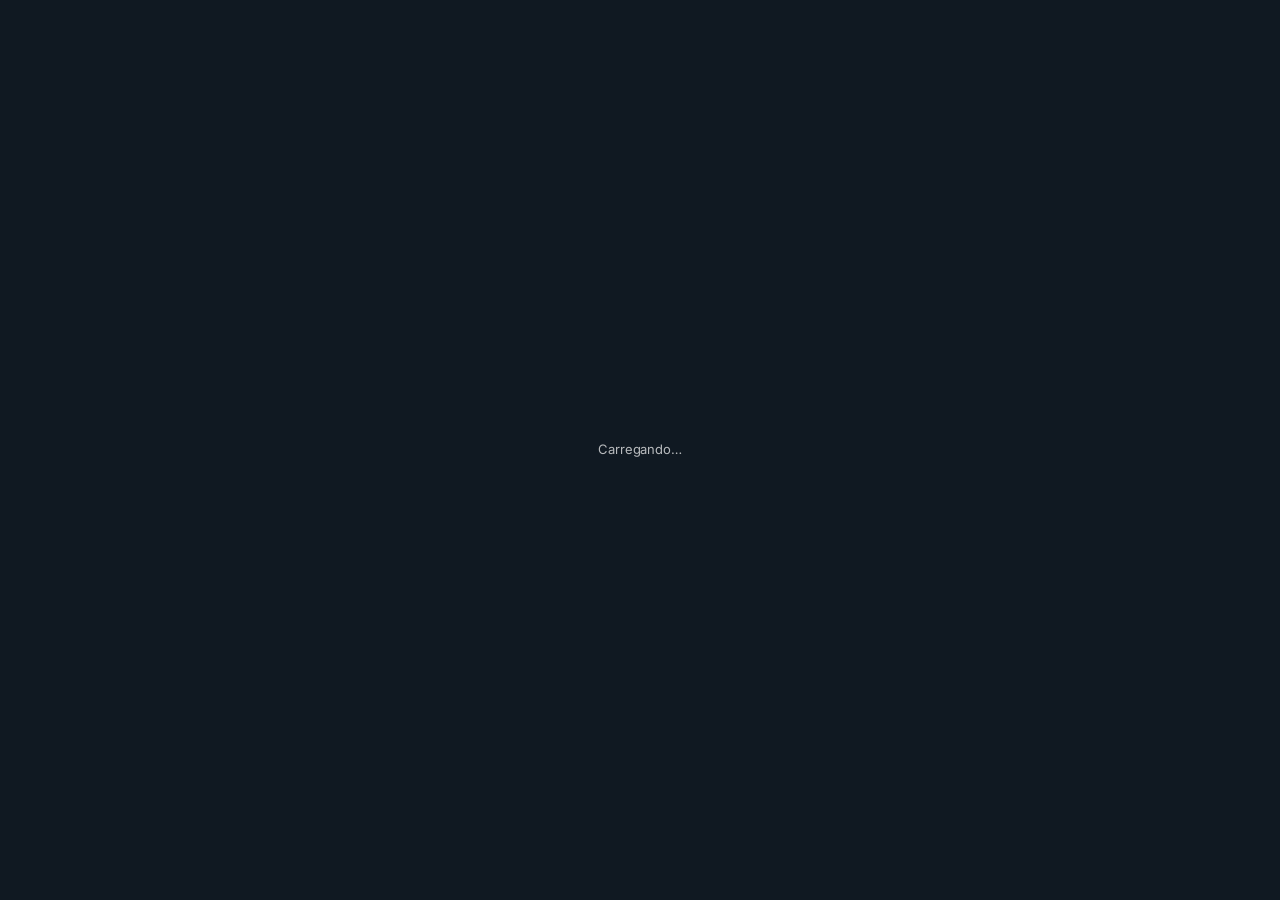
==== administrador.html @ deba1062 "Add files via upload" ====
<!DOCTYPE html>
<html lang="pt-BR">
<head>
<meta charset="UTF-8" />
<meta name="viewport" content="width=device-width, initial-scale=1" />
<title>FrotaCTRL — Master</title>
<link rel="stylesheet" href="style.css" />
<link rel="preconnect" href="https://fonts.googleapis.com">
<link href="https://fonts.googleapis.com/css2?family=Oswald:wght@500;600;700&family=Inter:wght@400;500;600;700&family=Roboto+Mono:wght@500;700&display=swap" rel="stylesheet">
</head>
<body>
<div id="loading" class="loading-screen">Carregando…</div>

<div class="shell" id="shell" style="display:none;">
  <div class="topbar">
    <div class="topbar__brand"><div class="topbar__logo">F</div><div class="topbar__title">FrotaCTRL</div></div>
    <div class="topbar__user" id="user-avatar">--</div>
  </div>

  <div class="page">
    <div class="page-header">
      <h1>Painel Master</h1>
      <p>Conta oculta com acesso irrestrito a qualquer painel da plataforma.</p>
    </div>
    <div class="callout">Esta é a conta master da plataforma (oculta da lista de usuários). Use os atalhos abaixo ou digite a URL diretamente. Em qualquer painel, o item <strong>"Painel Master"</strong> no menu lateral traz você de volta aqui.</div>

    <div class="section-title"><span>Acesso a todos os painéis</span></div>
    <div class="card-list">
      <a class="ticket-card launcher-card" href="gestao-frota.html">
        <div class="icon-tile icon-tile--amber"><svg width="22" height="22" viewBox="0 0 24 24" fill="none" stroke="currentColor" stroke-width="1.8" stroke-linecap="round" stroke-linejoin="round"><rect x="1" y="7" width="13" height="10" rx="1"/><path d="M14 10h4l3 3v4h-7z"/><circle cx="6" cy="19" r="2"/><circle cx="17" cy="19" r="2"/></svg></div>
        <div class="ticket-card__title">Gestão de Frota</div>
        <div class="launcher-card__desc">Fila, equipamentos, chamados, plantas/setores, parâmetros e usuários</div>
      </a>
      <a class="ticket-card launcher-card" href="solicitante.html">
        <div class="icon-tile icon-tile--blue"><svg width="22" height="22" viewBox="0 0 24 24" fill="none" stroke="currentColor" stroke-width="1.8" stroke-linecap="round" stroke-linejoin="round"><path d="M9 3h6a1 1 0 011 1v1H8V4a1 1 0 011-1z"/><rect x="5" y="5" width="14" height="16" rx="2"/><path d="M9 11h6M9 15h6"/></svg></div>
        <div class="ticket-card__title">Solicitante</div>
        <div class="launcher-card__desc">Abertura e acompanhamento de chamados</div>
      </a>
      <a class="ticket-card launcher-card" href="fornecedor.html">
        <div class="icon-tile icon-tile--green"><svg width="22" height="22" viewBox="0 0 24 24" fill="none" stroke="currentColor" stroke-width="1.8" stroke-linecap="round" stroke-linejoin="round"><path d="M14.5 6.5a4 4 0 10-5.4 5.4L4 17v3h3l5.1-5.1a4 4 0 002.4-8.4z"/></svg></div>
        <div class="ticket-card__title">Fornecedor</div>
        <div class="launcher-card__desc">Atendimento, diagnóstico, execução e faturamento</div>
      </a>
      <a class="ticket-card launcher-card" href="manutencao.html">
        <div class="icon-tile icon-tile--muted"><svg width="22" height="22" viewBox="0 0 24 24" fill="none" stroke="currentColor" stroke-width="1.8" stroke-linecap="round" stroke-linejoin="round"><circle cx="11" cy="11" r="7"/><path d="M21 21l-4.3-4.3"/></svg></div>
        <div class="ticket-card__title">Manutenção Magius</div>
        <div class="launcher-card__desc">Validação de mau uso</div>
      </a>
      <a class="ticket-card launcher-card" href="aprovador.html">
        <div class="icon-tile icon-tile--red"><svg width="22" height="22" viewBox="0 0 24 24" fill="none" stroke="currentColor" stroke-width="1.8" stroke-linecap="round" stroke-linejoin="round"><circle cx="12" cy="12" r="9"/><path d="M8 12.5l2.5 2.5L16 9"/></svg></div>
        <div class="ticket-card__title">Aprovador</div>
        <div class="launcher-card__desc">Aprovação financeira dos casos de mau uso</div>
      </a>
      <a class="ticket-card launcher-card" href="dashboard.html">
        <div class="icon-tile icon-tile--amber"><svg width="22" height="22" viewBox="0 0 24 24" fill="none" stroke="currentColor" stroke-width="1.8" stroke-linecap="round" stroke-linejoin="round"><path d="M4 20V10M11 20V4M18 20v-7"/><path d="M2 20h20"/></svg></div>
        <div class="ticket-card__title">Indicadores</div>
        <div class="launcher-card__desc">Dashboards operacional, mau uso, financeiro e recorrência</div>
      </a>
    </div>

    <div class="section-title"><span>Ferramentas</span></div>
    <div class="card-list">
      <a class="ticket-card launcher-card" href="diagnostico.html">
        <div class="icon-tile icon-tile--muted"><svg width="22" height="22" viewBox="0 0 24 24" fill="none" stroke="currentColor" stroke-width="1.8" stroke-linecap="round" stroke-linejoin="round"><path d="M12 3l7 3v6c0 4.5-3 7.5-7 9-4-1.5-7-4.5-7-9V6z"/><path d="M9 12l2 2 4-4.5"/></svg></div>
        <div class="ticket-card__title">Diagnóstico de conexão</div>
        <div class="launcher-card__desc">Testa Firestore, Storage e anexos, mostrando o erro exato de cada um</div>
      </a>
    </div>

    <div class="section-title"><span>Minha conta</span></div>
    <div class="stat-card" style="margin-bottom:16px;">
      <div class="kv-row"><span class="kv-row__k">Nome</span><span id="perfil-nome"></span></div>
      <div class="kv-row"><span class="kv-row__k">E-mail</span><span id="perfil-email"></span></div>
    </div>
    <button class="btn btn--danger" onclick="logout()">Sair</button>
  </div>
</div>

<script src="https://www.gstatic.com/firebasejs/12.4.0/firebase-app-compat.js"></script>
<script src="https://www.gstatic.com/firebasejs/12.4.0/firebase-auth-compat.js"></script>
<script src="https://www.gstatic.com/firebasejs/12.4.0/firebase-firestore-compat.js"></script>
<script src="https://www.gstatic.com/firebasejs/12.4.0/firebase-storage-compat.js"></script>
<script src="firebase-config.js"></script>
<script src="app.js"></script>
<script src="administrador.js"></script>
</body>
</html>
---- style.css ----
/* ============================================================
   FrotaCTRL — estilos globais (identidade "pátio logístico")
   Paleta clara de operação industrial + menu lateral escuro estilo
   ERP, adaptada do guia de estilo de referência do projeto. Os
   NOMES de classe usados pelo HTML/JS não mudaram — só a pele
   visual. Mantém acento âmbar como cor de ação primária.
   ============================================================ */

:root {
  /* Paleta */
  --dark: #101922;          /* grafite cais — topbar / menu lateral */
  --dark-2: #19232e;
  --bg: #EEF0F1;             /* cinza concreto — fundo de página */
  --surface: #ffffff;        /* cartões */
  --surface-2: #F4F5F6;      /* campos de formulário, trilhos, linhas hover */
  --border: #DBE1E4;
  --border-light: #C9D0D4;

  --accent: #E8A33D;          /* âmbar de sinalização — ação primária */
  --accent-dark: #C6821F;
  --accent-ink: #2B1C04;
  --accent-tint: #FDF1DE;
  --accent-tint-ink: #A5680B;

  --blue: #2C6E8E;             /* aço contêiner — informativo */
  --blue-tint: #EAF2FB;
  --green: #2F9E64;            /* liberado / aprovado */
  --green-tint: #E4F5EC;
  --red: #D64545;              /* interdição / bloqueado */
  --red-tint: #FBE9E9;
  --muted: #7A8790;
  --muted-tint: #F0F1F2;

  --text: #1A2229;
  --text-dim: #5B6670;

  --radius: 12px;
  --radius-sm: 8px;

  --sombra-sm: 0 1px 3px rgba(16, 25, 34, 0.08);
  --sombra: 0 2px 10px rgba(16, 25, 34, 0.08);
  --sombra-md: 0 8px 24px rgba(16, 25, 34, 0.14);
  --sombra-lg: 0 16px 40px rgba(16, 25, 34, 0.22);
  --transicao: 150ms cubic-bezier(.4, 0, .2, 1);

  --font-display: "Oswald", "Arial Narrow", sans-serif;
  --font-body: "Inter", system-ui, -apple-system, sans-serif;
  --font-mono: "Roboto Mono", ui-monospace, monospace;
}

* { box-sizing: border-box; }

html, body {
  margin: 0;
  padding: 0;
  background: var(--bg);
  color: var(--text);
  font-family: var(--font-body);
  -webkit-tap-highlight-color: transparent;
  -webkit-font-smoothing: antialiased;
}

body {
  min-height: 100vh;
}
body.has-nav {
  padding-bottom: 78px; /* espaço pro menu — só em páginas que o exibem */
}

.shell {
  max-width: 480px;
  margin: 0 auto;
  min-height: 100vh;
  background: var(--bg);
  position: relative;
}

a { color: inherit; }

h1, h2, h3 {
  font-family: var(--font-display);
  text-transform: uppercase;
  letter-spacing: 0.03em;
  margin: 0;
  font-weight: 600;
}

::selection { background: var(--accent); color: var(--accent-ink); }

button, input, select, textarea {
  font-family: inherit;
  font-size: 15px;
}

button {
  cursor: pointer;
  border: none;
  border-radius: var(--radius-sm);
  transition: background var(--transicao), transform 80ms ease, box-shadow var(--transicao), opacity var(--transicao);
}
button:active { transform: scale(0.97); }
button:disabled { opacity: 0.5; cursor: not-allowed; }

.btn {
  display: inline-flex;
  align-items: center;
  justify-content: center;
  gap: 6px;
  padding: 12px 18px;
  font-weight: 600;
  font-size: 14px;
  width: 100%;
}
.btn--primary { background: var(--accent); color: var(--accent-ink); box-shadow: var(--sombra-sm); }
.btn--primary:hover:not(:disabled) { background: var(--accent-dark); box-shadow: var(--sombra); transform: translateY(-1px); }
.btn--secondary { background: var(--surface); color: var(--text); border: 1px solid var(--border-light); box-shadow: var(--sombra-sm); }
.btn--secondary:hover:not(:disabled) { background: var(--surface-2); border-color: var(--muted); }
.btn--danger { background: var(--red-tint); color: var(--red); border: 1px solid #f3c9c9; }
.btn--danger:hover:not(:disabled) { background: #f8dcdc; }
.btn--ghost { background: var(--surface-2); color: var(--accent-dark); border: 1px solid var(--border); }
.btn--ghost:hover:not(:disabled) { background: var(--accent-tint); border-color: var(--accent); }
.btn--sm { padding: 8px 12px; font-size: 13px; width: auto; }

input, select, textarea {
  width: 100%;
  background: var(--surface);
  border: 1px solid var(--border);
  color: var(--text);
  border-radius: var(--radius-sm);
  padding: 11px 12px;
}
input:focus, select:focus, textarea:focus {
  outline: none;
  border-color: var(--accent);
  box-shadow: 0 0 0 3px rgba(232, 163, 61, 0.22);
}
label {
  display: block;
  font-size: 12px;
  text-transform: uppercase;
  letter-spacing: 0.04em;
  color: var(--text-dim);
  margin: 14px 0 6px;
  font-weight: 600;
}
.field:first-child label { margin-top: 0; }
.grid-2 { display: grid; grid-template-columns: 1fr 1fr; gap: 0 10px; align-items: start; margin-top: 14px; }
.grid-2:first-child { margin-top: 0; }
.grid-2 > .field { display: flex; flex-direction: column; }
.grid-2 > .field label {
  min-height: 2.6em;
  margin-top: 0; /* as DUAS colunas partem da mesma altura — o espaço entre */
  display: flex;  /* linhas vem do margin-top do .grid-2 acima, não do label */
  align-items: flex-end;
}

/* ---------- Top bar (sempre escura, mesmo com conteúdo claro) ---------- */
.topbar {
  position: sticky;
  top: 0;
  z-index: 10;
  display: flex;
  align-items: center;
  justify-content: space-between;
  padding: 16px 18px;
  background: var(--dark);
  border-bottom: 3px solid var(--accent);
}
.topbar__brand {
  display: flex;
  align-items: center;
  gap: 9px;
}
.topbar__logo {
  width: 30px; height: 30px;
  background: var(--accent);
  border-radius: 6px;
  display: flex; align-items: center; justify-content: center;
  color: var(--accent-ink);
  font-family: var(--font-display);
  font-weight: 700;
  font-size: 15px;
}
.topbar__title { font-size: 16px; letter-spacing: 0.04em; color: #fff; }
.topbar__user {
  width: 34px; height: 34px;
  border-radius: 50%;
  background: rgba(255,255,255,0.1);
  border: 1px solid rgba(255,255,255,0.25);
  display: flex; align-items: center; justify-content: center;
  font-size: 12px; font-weight: 700;
  color: #fff;
}
.topbar__meta { display: none; }
.sidebar-brand { display: none; }
.topbar__meta-nome { font-size: 13px; font-weight: 600; color: #fff; }
.topbar__meta-perfil { font-size: 11.5px; color: rgba(255,255,255,0.6); }

/* ---------- Menu (barra inferior no mobile, coluna lateral no desktop) ---------- */
.bottomnav {
  position: fixed;
  bottom: 0; left: 0; right: 0;
  z-index: 20;
  max-width: 480px;
  margin: 0 auto;
  display: flex;
  background: var(--dark);
  border-top: 1px solid rgba(255,255,255,0.08);
  padding: 8px 6px calc(8px + env(safe-area-inset-bottom));
}
.navitem {
  flex: 1;
  display: flex; flex-direction: column; align-items: center; gap: 3px;
  background: transparent;
  color: rgba(255,255,255,0.6);
  padding: 6px 4px;
  font-size: 11px;
  font-weight: 600;
  text-transform: uppercase;
  letter-spacing: 0.03em;
  border-radius: var(--radius-sm);
}
.navitem svg { width: 20px; height: 20px; }
.navitem:hover { color: #fff; background: rgba(255,255,255,0.06); }
.navitem.active { color: #fff; background: rgba(255,255,255,0.1); }

/* ---------- Layout helpers ---------- */
.page { padding: 16px; }
.section-title {
  font-size: 12.5px;
  color: var(--text-dim);
  margin: 26px 0 12px;
  padding-bottom: 8px;
  border-bottom: 1px solid var(--border);
  display: flex;
  align-items: center;
  justify-content: space-between;
  font-weight: 700;
  text-transform: uppercase;
  letter-spacing: 0.05em;
}
.section-title span:first-child {
  display: flex;
  align-items: center;
  gap: 8px;
}
.section-title span:first-child::before {
  content: "";
  width: 3px;
  height: 13px;
  background: var(--accent);
  border-radius: 2px;
  display: inline-block;
}
.section-title:first-child { margin-top: 4px; }

/* ---------- Cards de resumo (dashboard) ---------- */
.stats-grid {
  display: grid;
  grid-template-columns: 1fr 1fr;
  gap: 10px;
}
.stat-card {
  background: var(--surface);
  border: 1px solid var(--border);
  border-radius: var(--radius);
  box-shadow: var(--sombra-sm);
  padding: 14px;
}
.stat-card__value {
  font-family: var(--font-mono);
  font-size: 21px;
  font-weight: 700;
  color: var(--accent-dark);
}
.stat-card__label {
  font-size: 11px;
  color: var(--text-dim);
  text-transform: uppercase;
  letter-spacing: 0.03em;
  margin-top: 4px;
  font-weight: 600;
}

/* ---------- Placa de identificação da máquina ---------- */
.machine-plate {
  background: var(--surface);
  border: 1px solid var(--border);
  border-radius: var(--radius);
  box-shadow: var(--sombra-sm);
  padding: 14px 14px 12px;
  margin-bottom: 12px;
  position: relative;
  overflow: hidden;
}
.machine-plate::before {
  content: "";
  position: absolute;
  left: 0; top: 0; bottom: 0;
  width: 4px;
  background: var(--accent);
}
.machine-plate__head {
  display: flex;
  justify-content: space-between;
  align-items: flex-start;
  gap: 8px;
}
.machine-plate__id {
  font-family: var(--font-mono);
  font-size: 11px;
  color: var(--text-dim);
  letter-spacing: 0.05em;
}
.machine-plate__model {
  font-family: var(--font-display);
  font-size: 17px;
  text-transform: uppercase;
  margin-top: 2px;
  color: var(--text);
}
/* Mostrador estilo LCD — mantido escuro de propósito mesmo no tema claro,
   como um visor digital físico embutido no cartão */
.hourmeter {
  background: #0c1912;
  border: 1px solid #1e3a28;
  border-radius: var(--radius-sm);
  padding: 6px 10px;
  text-align: right;
  min-width: 92px;
}
.hourmeter__value {
  font-family: var(--font-mono);
  font-weight: 700;
  font-size: 17px;
  color: #7cffb2;
  text-shadow: 0 0 8px rgba(124,255,178,0.35);
}
.hourmeter__label {
  font-size: 9px;
  color: #4f8f68;
  text-transform: uppercase;
  letter-spacing: 0.06em;
}
.machine-plate__footer {
  display: flex;
  justify-content: space-between;
  align-items: center;
  margin-top: 12px;
}

/* ---------- Badges de status (fundo suave + texto saturado, como
   sinalização de doca — pendente/aprovado/recusado) ---------- */
.badge {
  display: inline-flex;
  align-items: center;
  gap: 5px;
  font-family: var(--font-mono);
  font-size: 11px;
  font-weight: 700;
  text-transform: uppercase;
  letter-spacing: 0.03em;
  padding: 4px 9px 4px 8px;
  border-radius: 4px;
  border-left: 3px solid currentColor;
}
.badge--amber { background: var(--accent-tint); color: var(--accent-tint-ink); }
.badge--blue { background: var(--blue-tint); color: var(--blue); }
.badge--green { background: var(--green-tint); color: var(--green); }
.badge--red { background: var(--red-tint); color: var(--red); }
.badge--muted { background: var(--muted-tint); color: var(--text-dim); }

.chip {
  display: inline-block;
  font-size: 10.5px;
  font-weight: 700;
  padding: 3px 7px;
  border-radius: 5px;
  text-transform: uppercase;
  letter-spacing: 0.03em;
}
.chip--P1 { background: var(--red-tint); color: var(--red); }
.chip--P2 { background: var(--accent-tint); color: var(--accent-tint-ink); }
.chip--P3 { background: var(--muted-tint); color: var(--text-dim); }

/* ---------- Cards de chamado ---------- */
.ticket-card {
  background: var(--surface);
  border: 1px solid var(--border);
  border-radius: var(--radius);
  box-shadow: var(--sombra-sm);
  padding: 14px;
  margin-bottom: 10px;
  display: block;
  text-decoration: none;
  color: var(--text);
  transition: box-shadow var(--transicao), transform var(--transicao), border-color var(--transicao);
}
a.ticket-card { position: relative; padding-right: 36px; cursor: pointer; }
a.ticket-card::after {
  content: "›";
  position: absolute;
  right: 14px; top: 50%;
  transform: translateY(-50%);
  font-size: 24px;
  line-height: 1;
  color: var(--border-light);
  font-family: var(--font-display);
}
a.ticket-card:hover { box-shadow: var(--sombra); transform: translateY(-1px); border-color: var(--accent); }
a.ticket-card:hover::after { color: var(--accent-dark); }
.ticket-card__top {
  display: flex;
  justify-content: space-between;
  align-items: center;
  margin-bottom: 6px;
  gap: 8px;
}
.ticket-card__title {
  font-weight: 700;
  font-size: 14px;
}
.ticket-card__meta {
  font-size: 12px;
  color: var(--text-dim);
  margin-top: 4px;
  display: flex;
  gap: 10px;
  flex-wrap: wrap;
}

/* ---------- Timeline ---------- */
.timeline { margin-top: 6px; }
.timeline-item {
  display: flex;
  gap: 12px;
  padding-bottom: 18px;
  position: relative;
}
.timeline-item:not(:last-child)::before {
  content: "";
  position: absolute;
  left: 5px; top: 14px; bottom: 0;
  width: 1px;
  background: var(--border);
}
.timeline-item__dot {
  width: 11px; height: 11px;
  border-radius: 50%;
  background: var(--accent);
  margin-top: 3px;
  flex-shrink: 0;
  box-shadow: 0 0 0 3px var(--accent-tint);
}
.timeline-item__body { flex: 1; }
.timeline-item__status { font-weight: 700; font-size: 13.5px; }
.timeline-item__time { font-size: 11.5px; color: var(--text-dim); margin-top: 1px; }
.timeline-item__obs { font-size: 13px; color: var(--text-dim); margin-top: 4px; }

/* ---------- Empty state ---------- */
.empty {
  text-align: center;
  padding: 44px 24px;
  color: var(--text-dim);
  border: 1.5px dashed var(--border);
  border-radius: var(--radius);
  background: var(--surface);
  grid-column: 1 / -1;
}
.empty__icon { font-size: 30px; margin-bottom: 8px; }
.empty__title { font-weight: 700; color: var(--text); margin-bottom: 4px; font-size: 14.5px; }
.empty__text { font-size: 13px; max-width: 320px; margin: 0 auto; line-height: 1.5; }

/* ---------- Modal / sheet ---------- */
.overlay {
  position: fixed; inset: 0;
  background: rgba(16, 25, 34, 0.55);
  z-index: 30;
  display: flex;
  align-items: flex-end;
  justify-content: center;
}
.overlay.hidden { display: none; }
.sheet {
  width: 100%;
  max-width: 480px;
  max-height: 88vh;
  overflow-y: auto;
  background: var(--surface);
  border-radius: 18px 18px 0 0;
  padding: 18px 18px calc(24px + env(safe-area-inset-bottom));
  border-top: 4px solid var(--accent);
  box-shadow: var(--sombra-lg);
}
.sheet__handle {
  width: 36px; height: 4px;
  background: var(--border-light);
  border-radius: 4px;
  margin: 0 auto 14px;
}
.sheet__header {
  display: flex;
  justify-content: space-between;
  align-items: center;
  margin-bottom: 4px;
}
.close-x {
  background: var(--surface-2);
  color: var(--text-dim);
  width: 32px; height: 32px;
  border-radius: 50%;
  display: inline-flex;
  align-items: center;
  justify-content: center;
  line-height: 1;
  flex-shrink: 0;
}
.close-x:hover { background: var(--border); color: var(--text); }

/* ---------- Fotos ---------- */
.photo-grid {
  display: grid;
  grid-template-columns: repeat(3, 1fr);
  gap: 8px;
  margin-top: 8px;
}
.photo-grid img {
  width: 100%; aspect-ratio: 1;
  object-fit: cover;
  border-radius: var(--radius-sm);
  border: 1px solid var(--border);
}
.file-drop {
  border: 1.5px dashed var(--border-light);
  border-radius: var(--radius-sm);
  padding: 16px;
  text-align: center;
  color: var(--text-dim);
  font-size: 13px;
}

/* ---------- Auth (index.html) ---------- */
.auth-wrap {
  min-height: 100vh;
  display: flex;
  flex-direction: column;
  justify-content: center;
  padding: 28px;
}
.auth-logo {
  width: 56px; height: 56px;
  background: var(--accent);
  border-radius: 14px;
  display: flex; align-items: center; justify-content: center;
  color: var(--accent-ink);
  font-family: var(--font-display);
  font-size: 26px;
  font-weight: 700;
  margin-bottom: 18px;
}
.auth-title { font-size: 24px; color: var(--text); }
.auth-sub { color: var(--text-dim); font-size: 13.5px; margin-top: 6px; margin-bottom: 26px; }
.auth-toggle {
  display: flex;
  background: var(--surface-2);
  border-radius: var(--radius-sm);
  padding: 3px;
  margin-bottom: 20px;
  border: 1px solid var(--border);
}
.auth-toggle button {
  flex: 1;
  background: transparent;
  color: var(--text-dim);
  padding: 9px;
  font-weight: 700;
  font-size: 13px;
}
.auth-toggle button.active { background: var(--accent); color: var(--accent-ink); }
.tipo-choice { display: flex; gap: 10px; }
.tipo-choice label {
  flex: 1;
  border: 1px solid var(--border);
  border-radius: var(--radius-sm);
  padding: 12px 8px;
  text-align: center;
  text-transform: none;
  letter-spacing: 0;
  font-size: 13px;
  color: var(--text-dim);
  cursor: pointer;
  background: var(--surface);
}
.tipo-choice input { display: none; }
.tipo-choice input:checked + span { color: var(--accent-dark); }
.error-msg {
  background: var(--red-tint);
  border: 1px solid #f3c9c9;
  color: var(--red);
  font-size: 13px;
  padding: 10px 12px;
  border-radius: var(--radius-sm);
  margin-top: 14px;
  display: none;
}
.error-msg.show { display: block; }

.loading-screen {
  position: fixed; inset: 0;
  background: var(--dark);
  display: flex; align-items: center; justify-content: center;
  color: rgba(255,255,255,0.7);
  font-size: 13px;
  z-index: 50;
}

.spacer-fab {
  position: fixed;
  bottom: 92px;
  right: 20px;
  max-width: 480px;
  z-index: 15;
}
.fab {
  width: 54px; height: 54px;
  border-radius: 50%;
  background: var(--accent);
  color: var(--accent-ink);
  font-size: 26px;
  font-weight: 700;
  box-shadow: var(--sombra-lg);
}
.fab:hover { background: var(--accent-dark); }

.divider { height: 1px; background: var(--border); margin: 16px 0; }

.kv-row {
  display: flex;
  justify-content: space-between;
  padding: 9px 0;
  border-bottom: 1px solid var(--border);
  font-size: 13.5px;
}
.kv-row__k { color: var(--text-dim); }
.kv-row:last-child { border-bottom: none; }

textarea { min-height: 90px; resize: vertical; }

/* ---------- v2 — abas, listas administrativas, barras de dashboard ---------- */
.tabs {
  display: flex;
  gap: 4px;
  border-bottom: 2px solid var(--border);
  margin-bottom: 16px;
  overflow-x: auto;
  overflow-y: hidden;
}
.tabs button {
  flex-shrink: 0;
  white-space: nowrap;
  background: transparent;
  color: var(--text-dim);
  padding: 10px 16px;
  font-size: 12.5px;
  font-weight: 700;
  text-transform: uppercase;
  letter-spacing: 0.02em;
  font-family: var(--font-display);
  border-bottom: 3px solid transparent;
  border-radius: 0;
  margin-bottom: -2px;
}
.tabs button.active { color: var(--accent-dark); border-bottom-color: var(--accent); }

.list-row {
  display: flex;
  justify-content: space-between;
  align-items: center;
  gap: 10px;
  background: var(--surface);
  border: 1px solid var(--border);
  border-radius: var(--radius-sm);
  padding: 12px;
  margin-bottom: 8px;
}
.list-row__title { font-weight: 700; font-size: 13.5px; }
.list-row__sub { font-size: 12px; color: var(--text-dim); margin-top: 2px; }

.bar-row { margin-bottom: 12px; }
.bar-row__label {
  display: flex; justify-content: space-between;
  font-size: 12.5px; margin-bottom: 5px; color: var(--text-dim);
}
.bar-row__label strong { color: var(--text); font-family: var(--font-mono); }
.bar-track {
  height: 8px;
  background: var(--surface-2);
  border: 1px solid var(--border);
  border-radius: 4px;
  overflow: hidden;
}
.bar-fill {
  height: 100%;
  background: var(--accent);
  border-radius: 4px;
  transition: width .25s ease;
}
.bar-fill--red { background: var(--red); }
.bar-fill--blue { background: var(--blue); }
.bar-fill--green { background: var(--green); }

.pill-group { display: flex; gap: 6px; flex-wrap: wrap; margin-bottom: 4px; }
.pill {
  font-size: 11.5px;
  padding: 5px 10px;
  border-radius: 100px;
  background: var(--surface-2);
  border: 1px solid var(--border);
  color: var(--text-dim);
  cursor: pointer;
}
.pill.active { background: var(--accent); color: var(--accent-ink); border-color: var(--accent); }

.callout {
  background: var(--blue-tint);
  border: 1px solid #cfe2ff;
  border-left: 3px solid var(--blue);
  border-radius: var(--radius-sm);
  padding: 12px 14px;
  font-size: 13px;
  color: #234a63;
  margin-bottom: 14px;
}
.callout--red { border-left-color: var(--red); background: var(--red-tint); color: #7a2727; }
.callout--green { border-left-color: var(--green); background: var(--green-tint); color: #1d5c3c; }

.small-btn-row { display: flex; gap: 8px; flex-wrap: wrap; margin-top: 10px; }

/* ---------- Foco visível (acessibilidade) ---------- */
button:focus-visible,
.navitem:focus-visible,
.tabs button:focus-visible {
  outline: 2px solid var(--accent);
  outline-offset: 2px;
}

@media (prefers-reduced-motion: reduce) {
  *, *::before, *::after {
    animation-duration: 0.001ms !important;
    transition-duration: 0.001ms !important;
  }
}

/* ============================================================
   Layout desktop — sidebar escura fixa + conteúdo claro usando a
   largura disponível da tela.
   ============================================================ */
@media (min-width: 900px) {
  body.has-nav { padding-bottom: 0; }

  .shell { max-width: none; margin: 0; }

  /* Menu lateral: fixo de verdade (position:fixed), não rola com a
     página — sempre visível, do jeito que foi pedido. */
  .shell.shell--nav > .bottomnav {
    position: fixed;
    top: 0; left: 0; right: auto; bottom: 0;
    z-index: 40;
    width: 264px;
    max-width: none;
    margin: 0;
  }
  .shell.shell--nav > .topbar { margin-left: 264px; }
  .shell.shell--nav > .page { margin-left: 264px; max-width: 1240px; }

  .topbar { padding: 16px 32px; justify-content: flex-start; }
  .topbar__brand { display: none; } /* a marca já aparece no topo do menu lateral */
  .topbar__meta { display: flex; flex-direction: column; align-items: flex-end; margin-left: auto; margin-right: 12px; }

  .page { padding: 28px 36px 48px; }

  .bottomnav {
    flex-direction: column;
    align-items: stretch;
    justify-content: flex-start;
    gap: 2px;
    padding: 0 14px 20px;
    border-top: none;
    border-right: 1px solid rgba(255,255,255,0.08);
    background: var(--dark);
    overflow-y: auto;
  }
  .sidebar-brand {
    display: flex;
    align-items: center;
    gap: 10px;
    padding: 22px 10px 20px;
    margin-bottom: 6px;
    border-bottom: 1px solid rgba(255,255,255,0.08);
  }
  .sidebar-brand__title { font-family: var(--font-display); font-size: 15px; letter-spacing: 0.03em; color: #fff; font-weight: 600; }

  .navitem {
    flex: 0 0 auto;
    flex-direction: row;
    justify-content: flex-start;
    gap: 12px;
    padding: 11px 14px;
    border-radius: 8px;
    font-size: 13.5px;
    font-weight: 600;
    text-transform: none;
    letter-spacing: 0;
    color: rgba(255,255,255,0.62);
  }
  .navitem {
    flex: 0 0 auto;
    flex-direction: row;
    justify-content: flex-start;
    gap: 12px;
    padding: 10px 14px 10px 11px;
    border-radius: 8px;
    border-left: 3px solid transparent;
    font-size: 13.5px;
    font-weight: 600;
    text-transform: none;
    letter-spacing: 0;
    color: rgba(255,255,255,0.62);
  }
  .navitem svg { width: 18px; height: 18px; flex-shrink: 0; }
  .navitem:hover { background: rgba(255,255,255,0.06); color: #fff; }
  .navitem.active {
    background: rgba(255,255,255,0.09);
    border-left-color: var(--accent);
    color: #fff;
    font-weight: 700;
  }
  /* Item "Perfil" fica sempre visualmente separado dos itens de trabalho */
  .navitem[data-view="perfil"] { margin-top: 10px; padding-top: 11px; border-top: 1px solid rgba(255,255,255,0.08); }

  .spacer-fab { position: fixed; left: auto; right: 36px; bottom: 32px; max-width: none; }

  .stats-grid { grid-template-columns: repeat(4, 1fr); }
  .card-list {
    display: grid;
    grid-template-columns: repeat(auto-fill, minmax(340px, 1fr));
    gap: 14px;
    align-items: start;
  }
  .card-list > .ticket-card,
  .card-list > .machine-plate { margin-bottom: 0; }

  .overlay { align-items: center; padding: 24px; background: rgba(16, 25, 34, 0.6); }
  .sheet {
    max-width: 640px;
    width: 90vw;
    border-radius: 14px;
    max-height: 85vh;
    border-top: 4px solid var(--accent);
  }
  #overlay-equip .sheet { max-width: 760px; }

  .auth-wrap {
    max-width: 420px;
    margin: 0 auto;
    align-self: center;
    width: 100%;
  }
}

@media (min-width: 1280px) {
  .shell.shell--nav > .page { max-width: 1360px; }
  .card-list { grid-template-columns: repeat(auto-fill, minmax(380px, 1fr)); }
}

/* ============================================================
   Login — layout dividido (painel de marca + formulário)
   ============================================================ */
.auth-shell { min-height: 100vh; display: flex; }
.auth-brand {
  flex: 1 1 44%;
  display: none;
  flex-direction: column;
  justify-content: center;
  gap: 26px;
  padding: 56px 48px;
  background: linear-gradient(160deg, var(--dark), #24455a 120%);
  color: #fff;
  position: relative;
  overflow: hidden;
}
.auth-brand::after {
  content: "";
  position: absolute;
  inset: 0;
  background:
    radial-gradient(circle at 12% 12%, rgba(255,255,255,0.08), transparent 45%),
    radial-gradient(circle at 88% 88%, rgba(232,163,61,0.14), transparent 42%);
  pointer-events: none;
}
.auth-brand > * { position: relative; z-index: 1; }
.auth-brand-logo {
  display: flex; align-items: center; gap: 10px;
  font-family: var(--font-display); font-weight: 700; font-size: 1.05rem;
  letter-spacing: 0.03em; text-transform: uppercase;
}
.auth-brand-titulo {
  font-family: var(--font-display); font-size: 2rem; font-weight: 600;
  line-height: 1.28; max-width: 420px; text-transform: none; letter-spacing: normal;
}
.auth-brand-subtitulo { font-size: 0.92rem; opacity: 0.82; max-width: 380px; line-height: 1.65; }
.auth-brand-lista { display: flex; flex-direction: column; gap: 16px; margin-top: 6px; }
.auth-brand-item { display: flex; align-items: flex-start; gap: 12px; font-size: 0.87rem; opacity: 0.94; line-height: 1.4; }
.auth-brand-item .dot { flex-shrink: 0; margin-top: 5px; width: 6px; height: 6px; border-radius: 50%; background: var(--accent); }

.auth-form-side {
  flex: 1 1 56%;
  display: flex;
  align-items: center;
  justify-content: center;
  padding: 32px 20px;
  background: var(--bg);
}

@media (min-width: 900px) {
  .auth-brand { display: flex; }
  .auth-form-side .auth-wrap { min-height: auto; }
}

/* ---------- Indicador de progresso (bolinhas por etapa) ---------- */
.stepper {
  display: flex;
  align-items: flex-start;
  gap: 4px;
  margin: 8px 0;
}
.stepper__item {
  flex: 1;
  display: flex;
  flex-direction: column;
  align-items: center;
  gap: 5px;
  position: relative;
}
.stepper__item:not(:last-child)::after {
  content: "";
  position: absolute;
  top: 5px;
  left: 55%;
  width: 90%;
  height: 2px;
  background: var(--border);
  z-index: 0;
}
.stepper__dot {
  width: 12px; height: 12px;
  border-radius: 50%;
  background: var(--border);
  border: 2px solid var(--surface);
  box-shadow: 0 0 0 1px var(--border);
  z-index: 1;
}
.stepper__dot--verde { background: var(--green); box-shadow: 0 0 0 1px var(--green); }
.stepper__dot--amarelo { background: var(--accent); box-shadow: 0 0 0 1px var(--accent); }
.stepper__dot--cinza { background: var(--surface-2); box-shadow: 0 0 0 1px var(--border); }
.stepper__dot--vermelho { background: var(--red); box-shadow: 0 0 0 1px var(--red); }
.stepper__label {
  font-size: 9.5px;
  color: var(--text-dim);
  text-align: center;
  text-transform: uppercase;
  letter-spacing: 0.02em;
  line-height: 1.2;
}
.stepper--compact { margin: 6px 0 2px; }
.stepper--compact .stepper__item { gap: 0; }

/* ---------- Página de indicadores (blocos + gráficos) ---------- */
.dash-head { margin-bottom: 24px; }
.dash-head h2 { font-size: 20px; color: var(--text); margin-bottom: 6px; }
.dash-head p { font-size: 13px; color: var(--text-dim); max-width: 640px; line-height: 1.5; }

.dash-block { margin-bottom: 40px; }
.dash-block__header {
  display: flex;
  align-items: center;
  gap: 10px;
  margin-bottom: 14px;
  padding-bottom: 10px;
  border-bottom: 2px solid var(--border);
}
.dash-block__dot { width: 10px; height: 10px; border-radius: 50%; flex-shrink: 0; }
.dash-block__header h3 {
  font-size: 15px;
  text-transform: uppercase;
  letter-spacing: 0.04em;
  color: var(--text);
}

.chart-grid {
  display: grid;
  grid-template-columns: 1fr;
  gap: 14px;
  margin-top: 14px;
}
.chart-card {
  background: var(--surface);
  border: 1px solid var(--border);
  border-radius: var(--radius);
  box-shadow: var(--sombra-sm);
  padding: 16px;
}
.chart-card__title {
  font-size: 12.5px;
  font-weight: 700;
  color: var(--text-dim);
  margin-bottom: 12px;
}
.chart-card__canvas { position: relative; height: 240px; }

@media (min-width: 700px) {
  .chart-grid { grid-template-columns: 1fr 1fr; }
  .chart-card--wide { grid-column: 1 / -1; }
}
@media (min-width: 1100px) {
  .chart-grid { grid-template-columns: repeat(3, 1fr); }
  .chart-card--wide { grid-column: span 2; }
}

/* ---------- Toast de confirmação ---------- */
.toast-container {
  position: fixed;
  top: 16px; left: 50%;
  transform: translateX(-50%);
  z-index: 100;
  display: flex;
  flex-direction: column;
  gap: 8px;
  align-items: center;
  width: 100%;
  max-width: 420px;
  padding: 0 16px;
  pointer-events: none;
}
.toast {
  background: var(--dark);
  color: #fff;
  padding: 12px 18px;
  border-radius: var(--radius-sm);
  font-size: 13.5px;
  font-weight: 600;
  box-shadow: var(--sombra-lg);
  opacity: 0;
  transform: translateY(-12px);
  transition: opacity 200ms ease, transform 200ms ease;
  border-left: 4px solid var(--green);
  max-width: 100%;
}
.toast--erro { border-left-color: var(--red); }
.toast--show { opacity: 1; transform: translateY(0); }

/* ---------- Detalhe do chamado por etapas ---------- */
.etapa-card {
  background: var(--surface);
  border: 1px solid var(--border);
  border-left: 3px solid var(--accent);
  border-radius: var(--radius-sm);
  padding: 14px 16px;
  margin-bottom: 12px;
}
.etapa-card__head {
  display: flex;
  justify-content: space-between;
  align-items: baseline;
  flex-wrap: wrap;
  gap: 6px;
  margin-bottom: 8px;
}
.etapa-card__status { font-weight: 700; font-size: 13.5px; color: var(--text); }
.etapa-card__meta { font-size: 11.5px; color: var(--text-dim); }
.etapa-card__obs { font-size: 13px; color: var(--text-dim); margin-top: 2px; }
.etapa-card__dados { margin-top: 10px; padding-top: 10px; border-top: 1px dashed var(--border); }
.etapa-card__linha { display: flex; justify-content: space-between; gap: 10px; font-size: 13px; padding: 3px 0; }
.etapa-card__linha .k { color: var(--text-dim); flex-shrink: 0; }
.etapa-card__linha .v { text-align: right; font-weight: 600; }
.destaque-texto {
  background: var(--surface-2);
  border: 1px solid var(--border);
  border-radius: var(--radius-sm);
  padding: 12px 14px;
  font-size: 13.5px;
  line-height: 1.55;
  color: var(--text);
  white-space: pre-wrap;
}
.destaque-data {
  background: var(--accent-tint);
  border: 1px solid #f0dcb0;
  color: var(--accent-tint-ink);
  border-radius: var(--radius-sm);
  padding: 10px 14px;
  font-size: 13px;
  font-weight: 700;
  display: inline-flex;
  align-items: center;
  gap: 8px;
}

/* ---------- Cabeçalho de página (título + contexto) ---------- */
.page-header { margin-bottom: 22px; }
.page-header h1 {
  font-size: 19px;
  color: var(--text);
  text-transform: none;
  letter-spacing: normal;
  font-weight: 700;
  font-family: var(--font-body);
}
.page-header p { font-size: 13px; color: var(--text-dim); margin-top: 4px; max-width: 620px; line-height: 1.5; }

/* ---------- Ícone em bloco colorido (launcher / cabeçalho de cartão) ---------- */
.icon-tile {
  width: 40px; height: 40px;
  border-radius: 10px;
  display: flex; align-items: center; justify-content: center;
  margin-bottom: 12px;
  flex-shrink: 0;
}
.icon-tile--amber { background: var(--accent-tint); color: var(--accent-tint-ink); }
.icon-tile--blue { background: var(--blue-tint); color: var(--blue); }
.icon-tile--green { background: var(--green-tint); color: var(--green); }
.icon-tile--red { background: var(--red-tint); color: var(--red); }
.icon-tile--muted { background: var(--muted-tint); color: var(--text-dim); }
.icon-tile--sm { width: 30px; height: 30px; border-radius: 8px; margin-bottom: 0; }

.launcher-card__desc { font-size: 12.5px; color: var(--text-dim); margin-top: 2px; line-height: 1.45; }

/* ---------- Reforço de interatividade ---------- */
.list-row { transition: background var(--transicao), border-color var(--transicao); }
.list-row:hover { border-color: var(--border-light); background: var(--surface-2); }
.pill { transition: background var(--transicao), color var(--transicao), border-color var(--transicao); cursor: pointer; }
.navitem { cursor: pointer; }
a { cursor: pointer; }
.kv-row a { color: var(--blue); text-decoration: underline; text-underline-offset: 2px; }

/* Ícone dentro de botão/label — alinhamento consistente */
.btn svg, .icon-inline { flex-shrink: 0; }
.empty svg { color: var(--border-light); margin-bottom: 10px; }

/* ---------- Bloco com ícone + título (cabeçalho de cartão de gráfico/seção) ---------- */
.card-header-icon {
  display: flex; align-items: center; gap: 8px;
}
.card-header-icon svg { color: var(--text-dim); flex-shrink: 0; }

/* ---------- Detalhe do chamado: barra de ação + grade de 2 colunas ---------- */
/* A ação disponível é a informação mais acionável da tela — ganha uma
   faixa própria, destacada, em vez de virar só mais uma seção. */
.acoes-bar {
  background: var(--accent-tint);
  border: 1px solid #f0dcb0;
  border-left: 4px solid var(--accent);
  border-radius: var(--radius);
  padding: 14px 16px;
  margin-top: 16px;
  display: flex;
  align-items: center;
  justify-content: space-between;
  gap: 14px;
  flex-wrap: wrap;
}
.acoes-bar__label {
  font-size: 11.5px;
  font-weight: 700;
  text-transform: uppercase;
  letter-spacing: 0.05em;
  color: var(--accent-tint-ink);
}
.acoes-bar .small-btn-row { margin-top: 0; }

.info-card {
  background: var(--surface);
  border: 1px solid var(--border);
  border-radius: var(--radius);
  padding: 4px 14px;
}
.info-card .kv-row:last-child { border-bottom: none; }

.detalhe-grid { display: grid; grid-template-columns: 1fr; gap: 0 28px; }
.detalhe-col { min-width: 0; }

/* Em telas largas o detalhe vira 2 colunas: contexto à esquerda,
   histórico de etapas à direita — em vez de uma coluna gigante
   com tudo empilhado. */
@media (min-width: 1000px) {
  .detalhe-grid { grid-template-columns: minmax(0, 1fr) minmax(0, 1.05fr); }
  .detalhe-col .section-title:first-child { margin-top: 10px; }
}

/* ---------- Ajustes finos de espaçamento no desktop ---------- */
@media (min-width: 900px) {
  .page { padding: 30px 40px 56px; }
  .stats-grid { gap: 14px; }
  .stat-card { padding: 16px 18px; }
  .stat-card__value { font-size: 23px; }
  .ticket-card { padding: 16px; }
  .machine-plate { padding: 18px 18px 16px; }
  .section-title { margin: 30px 0 14px; }
  .launcher-card { display: flex; flex-direction: column; }
}

/* ---------- Refinamento dos botões (clareza do que é interativo) ---------- */
.btn {
  letter-spacing: 0.01em;
  line-height: 1.2;
  white-space: nowrap;
}
.btn--primary:active:not(:disabled),
.btn--secondary:active:not(:disabled) { transform: translateY(0) scale(0.985); }

/* Botão de ação principal dentro de cartão ganha leve destaque extra */
.ticket-card .btn--primary { font-weight: 700; }

/* Barra de botões respira melhor */
.small-btn-row { gap: 8px; align-items: center; }

/* Campos desabilitados precisam PARECER desabilitados (o campo de valor
   do diagnóstico fica inativo quando não é mau uso) */
input:disabled, select:disabled, textarea:disabled {
  background: var(--muted-tint);
  color: var(--muted);
  cursor: not-allowed;
  border-color: var(--border);
}

/* Inputs de arquivo ficam com cara de área clicável, não de campo de texto */
input[type="file"] {
  padding: 10px 12px;
  background: var(--surface-2);
  border: 1.5px dashed var(--border-light);
  cursor: pointer;
  font-size: 13px;
}
input[type="file"]:hover { border-color: var(--accent); background: var(--accent-tint); }

/* Select com seta indicando que abre opções */
select {
  appearance: none;
  background-image: url("data:image/svg+xml,%3Csvg xmlns='http://www.w3.org/2000/svg' width='16' height='16' viewBox='0 0 24 24' fill='none' stroke='%235B6670' stroke-width='2' stroke-linecap='round' stroke-linejoin='round'%3E%3Cpath d='M6 9l6 6 6-6'/%3E%3C/svg%3E");
  background-repeat: no-repeat;
  background-position: right 10px center;
  padding-right: 34px;
  cursor: pointer;
}

/* ---------- Painéis recolhíveis (tela do fornecedor) ---------- */
.painel {
  background: var(--surface);
  border: 1px solid var(--border);
  border-radius: var(--radius);
  box-shadow: var(--sombra-sm);
  margin-bottom: 12px;
  overflow: hidden;
}
.painel__head {
  width: 100%;
  display: flex;
  align-items: center;
  gap: 12px;
  padding: 14px 16px;
  background: var(--surface);
  border: none;
  border-radius: 0;
  text-align: left;
  cursor: pointer;
  transition: background var(--transicao);
}
.painel__head:hover { background: var(--surface-2); }
.painel__titulo { flex: 1; min-width: 0; display: flex; flex-direction: column; gap: 2px; }
.painel__nome { font-size: 14px; font-weight: 700; color: var(--text); }
.painel__desc { font-size: 12px; color: var(--text-dim); line-height: 1.35; }
.painel__contador {
  font-family: var(--font-mono);
  font-size: 13px;
  font-weight: 700;
  min-width: 30px;
  height: 26px;
  padding: 0 8px;
  border-radius: 100px;
  background: var(--muted-tint);
  color: var(--text-dim);
  display: inline-flex;
  align-items: center;
  justify-content: center;
  flex-shrink: 0;
}
.painel__contador--ativo { background: var(--accent); color: var(--accent-ink); }
.painel__seta { color: var(--text-dim); display: flex; transition: transform var(--transicao); flex-shrink: 0; }
.painel--aberto .painel__seta { transform: rotate(90deg); }
.painel__corpo { padding: 4px 16px 16px; border-top: 1px solid var(--border); }
.painel__corpo .empty { padding: 26px 18px; }

/* Selo de alerta pra chamados marcados como mau uso */
.selo-mauuso {
  display: inline-flex;
  align-items: center;
  gap: 5px;
  font-size: 11px;
  font-weight: 700;
  text-transform: uppercase;
  letter-spacing: 0.03em;
  padding: 4px 9px;
  border-radius: 5px;
  background: var(--accent-tint);
  color: var(--accent-tint-ink);
  border: 1px solid #f0dcb0;
}
.selo-mauuso--confirmado { background: var(--red-tint); color: var(--red); border-color: #f3c9c9; }

.destaque-data--atrasado { background: var(--red-tint); border-color: #f3c9c9; color: var(--red); }

/* ============================================================
   Detalhe do chamado — cabeçalho estruturado
   ============================================================ */
.ch-header {
  background: var(--surface);
  border: 1px solid var(--border);
  border-left: 4px solid var(--accent);
  border-radius: var(--radius);
  box-shadow: var(--sombra-sm);
  overflow: hidden;
}
.ch-header__topo {
  display: flex;
  align-items: flex-start;
  justify-content: space-between;
  gap: 14px;
  flex-wrap: wrap;
  padding: 16px 18px;
  border-bottom: 1px solid var(--border);
}
.ch-header__numero {
  font-family: var(--font-mono);
  font-size: 17px;
  font-weight: 700;
  color: var(--text);
  letter-spacing: 0.02em;
}
.ch-header__equip { font-size: 13px; color: var(--text-dim); margin-top: 3px; }
.ch-header__status { display: flex; align-items: center; gap: 8px; flex-wrap: wrap; }

/* Grade de campos: cada dado tem rótulo e valor, em colunas —
   nada de informação solta espalhada pelo cartão. */
.ch-header__grid {
  display: grid;
  grid-template-columns: repeat(auto-fit, minmax(150px, 1fr));
  gap: 0;
  background: var(--border);
  border-top: 1px solid var(--border);
  gap: 1px;
}
.ch-header__campo {
  background: var(--surface);
  padding: 11px 18px;
  display: flex;
  flex-direction: column;
  gap: 3px;
  min-width: 0;
}
.ch-header__rotulo {
  font-size: 10.5px;
  font-weight: 700;
  text-transform: uppercase;
  letter-spacing: 0.05em;
  color: var(--muted);
}
.ch-header__valor { font-size: 13.5px; color: var(--text); font-weight: 600; }
.ch-header__valor--mono { font-family: var(--font-mono); }

/* ---------- Bloco de fluxo: linha do tempo + tempos juntos ---------- */
.bloco-fluxo {
  background: var(--surface);
  border: 1px solid var(--border);
  border-radius: var(--radius);
  box-shadow: var(--sombra-sm);
  margin-top: 14px;
  padding: 18px 18px 14px;
  display: flex;
  flex-direction: column;
  gap: 14px;
}
.bloco-fluxo__stepper { width: 100%; }
.bloco-fluxo__tempos {
  display: flex;
  gap: 8px;
  flex-wrap: wrap;
  padding-top: 12px;
  border-top: 1px solid var(--border);
}
.tempo-item {
  display: flex;
  align-items: baseline;
  gap: 6px;
  background: var(--surface-2);
  border: 1px solid var(--border);
  border-radius: 100px;
  padding: 5px 12px;
}
.tempo-item__valor { font-family: var(--font-mono); font-weight: 700; font-size: 13px; color: var(--text); }
.tempo-item__label { font-size: 11.5px; color: var(--text-dim); }
.tempo-item--destaque { background: var(--accent-tint); border-color: #f0dcb0; }
.tempo-item--destaque .tempo-item__valor { color: var(--accent-tint-ink); }

/* ---------- Linha do tempo interativa ---------- */
.stepper--interativo .stepper__item {
  background: transparent;
  border: none;
  padding: 4px 2px;
  border-radius: 8px;
}
.stepper--interativo .stepper__item--clicavel { cursor: pointer; }
.stepper--interativo .stepper__item--clicavel:hover { background: var(--surface-2); }
.stepper--interativo .stepper__item--clicavel:hover .stepper__label { color: var(--accent-dark); font-weight: 700; }
.stepper--interativo .stepper__item:disabled { cursor: default; opacity: 0.75; }
.stepper--interativo .stepper__item--clicavel .stepper__dot { box-shadow: 0 0 0 1px currentColor, 0 0 0 4px rgba(232,163,61,0.12); }

/* ---------- Painel de foco de uma etapa ---------- */
.etapa-foco {
  background: var(--surface-2);
  border: 1px solid var(--border-light);
  border-radius: var(--radius);
  padding: 14px;
  margin-top: 14px;
}
.etapa-foco__head { display: flex; align-items: center; justify-content: space-between; margin-bottom: 12px; }
.etapa-foco__titulo { font-size: 13px; font-weight: 700; text-transform: uppercase; letter-spacing: 0.04em; color: var(--text-dim); }
.etapa-card--destacada { border-left-color: var(--blue); }

/* ---------- Cartão de etapa enriquecido ---------- */
.etapa-card__macro {
  display: inline-block;
  font-size: 10px;
  font-weight: 700;
  text-transform: uppercase;
  letter-spacing: 0.05em;
  color: var(--accent-tint-ink);
  background: var(--accent-tint);
  padding: 2px 7px;
  border-radius: 4px;
  margin-right: 7px;
  vertical-align: middle;
}
.etapa-card__autor {
  display: flex;
  align-items: center;
  gap: 8px;
  font-size: 12.5px;
  color: var(--text-dim);
  margin-top: 8px;
}
.etapa-card__avatar {
  width: 24px; height: 24px;
  border-radius: 50%;
  background: var(--surface-2);
  border: 1px solid var(--border);
  display: inline-flex;
  align-items: center;
  justify-content: center;
  font-size: 10px;
  font-weight: 700;
  color: var(--text-dim);
  flex-shrink: 0;
}

/* ---------- Ocorrência em 2 colunas no desktop ---------- */
.ocorrencia-grid { display: grid; grid-template-columns: 1fr; gap: 14px; }
@media (min-width: 900px) {
  .ocorrencia-grid { grid-template-columns: minmax(260px, 340px) 1fr; align-items: start; }
  .bloco-fluxo { flex-direction: row; align-items: center; gap: 26px; }
  .bloco-fluxo__stepper { flex: 1; }
  .bloco-fluxo__tempos {
    flex-direction: column;
    padding-top: 0;
    border-top: none;
    border-left: 1px solid var(--border);
    padding-left: 22px;
    flex-shrink: 0;
  }
}

/* ============================================================
   CAMADA DE ACABAMENTO
   Refinamentos finais de tipografia, profundidade e ritmo.
   Vem por último de propósito: ajusta o que já existe sem
   reescrever os componentes.
   ============================================================ */

/* ---------- Tipografia: escala mais definida ---------- */
body { font-size: 14px; line-height: 1.5; letter-spacing: -0.005em; }
.page-header h1 { font-size: 21px; letter-spacing: -0.02em; }
.ticket-card__title { font-size: 14.5px; letter-spacing: -0.01em; }
.stat-card__value { letter-spacing: -0.02em; font-variant-numeric: tabular-nums; }
.kv-row, .etapa-card__linha { font-variant-numeric: tabular-nums; }

/* ---------- Profundidade mais sutil e consistente ---------- */
:root {
  --sombra-sm: 0 1px 2px rgba(16,25,34,.06), 0 1px 3px rgba(16,25,34,.04);
  --sombra: 0 2px 6px rgba(16,25,34,.07), 0 4px 12px rgba(16,25,34,.05);
  --sombra-md: 0 6px 16px rgba(16,25,34,.10), 0 2px 6px rgba(16,25,34,.06);
  --sombra-lg: 0 12px 32px rgba(16,25,34,.16), 0 4px 10px rgba(16,25,34,.08);
}

/* ---------- Topbar com leve profundidade ao rolar ---------- */
.topbar { box-shadow: 0 1px 0 rgba(0,0,0,.06); }

/* ---------- Cartões: transição mais suave e borda reativa ---------- */
.ticket-card, .stat-card, .info-card, .painel, .ch-header, .bloco-fluxo, .chart-card, .etapa-card {
  transition: box-shadow 180ms cubic-bezier(.4,0,.2,1), border-color 180ms cubic-bezier(.4,0,.2,1), transform 180ms cubic-bezier(.4,0,.2,1);
}
a.ticket-card:hover { border-color: var(--accent); }
a.ticket-card:active { transform: translateY(0); box-shadow: var(--sombra-sm); }

/* ---------- Badges e chips: leitura mais confortável ---------- */
.badge { padding: 4px 10px 4px 9px; letter-spacing: 0.02em; }
.chip { padding: 3px 8px; }

/* ---------- Ritmo vertical mais consistente ---------- */
.stats-grid + .section-title { margin-top: 28px; }
.card-list + .section-title { margin-top: 30px; }
.painel:last-child { margin-bottom: 0; }

/* ---------- Scrollbar discreta (desktop) ---------- */
@media (min-width: 900px) {
  * { scrollbar-width: thin; scrollbar-color: var(--border-light) transparent; }
  *::-webkit-scrollbar { width: 10px; height: 10px; }
  *::-webkit-scrollbar-track { background: transparent; }
  *::-webkit-scrollbar-thumb { background: var(--border-light); border-radius: 100px; border: 3px solid var(--bg); }
  *::-webkit-scrollbar-thumb:hover { background: var(--muted); }
}

/* ---------- Entrada suave do conteúdo ---------- */
@keyframes surgir { from { opacity: 0; transform: translateY(6px); } to { opacity: 1; transform: none; } }
.page { animation: surgir 260ms cubic-bezier(.4,0,.2,1); }
.sheet { animation: surgir 200ms cubic-bezier(.4,0,.2,1); }

/* ---------- Estado de foco uniforme em tudo que é interativo ---------- */
a:focus-visible, input:focus-visible, select:focus-visible, textarea:focus-visible,
.painel__head:focus-visible, .stepper__item--clicavel:focus-visible {
  outline: 2px solid var(--accent);
  outline-offset: 2px;
  border-radius: var(--radius-sm);
}

/* ---------- Grade de fotos mais generosa no desktop ---------- */
@media (min-width: 900px) {
  .photo-grid { grid-template-columns: repeat(auto-fill, minmax(120px, 1fr)); gap: 10px; }
  .photo-grid img { transition: transform 180ms cubic-bezier(.4,0,.2,1), box-shadow 180ms; }
  .photo-grid a:hover img { transform: scale(1.03); box-shadow: var(--sombra); border-color: var(--accent); }
}

/* ---------- Sheets: cabeçalho fixo ao rolar formulários longos ---------- */
.sheet__header {
  position: sticky;
  top: -18px;
  background: var(--surface);
  padding: 10px 0 12px;
  margin-bottom: 8px;
  border-bottom: 1px solid var(--border);
  z-index: 2;
}
.sheet__header h3 { font-size: 16px; }

/* ---------- Impressão: layout limpo ---------- */
@media print {
  .bottomnav, .topbar, .acoes-bar, .spacer-fab, .overlay, .pill-group { display: none !important; }
  body, .shell, .page { background: #fff !important; margin: 0 !important; padding: 0 !important; }
  .ticket-card, .etapa-card, .info-card, .ch-header { box-shadow: none !important; break-inside: avoid; }
}
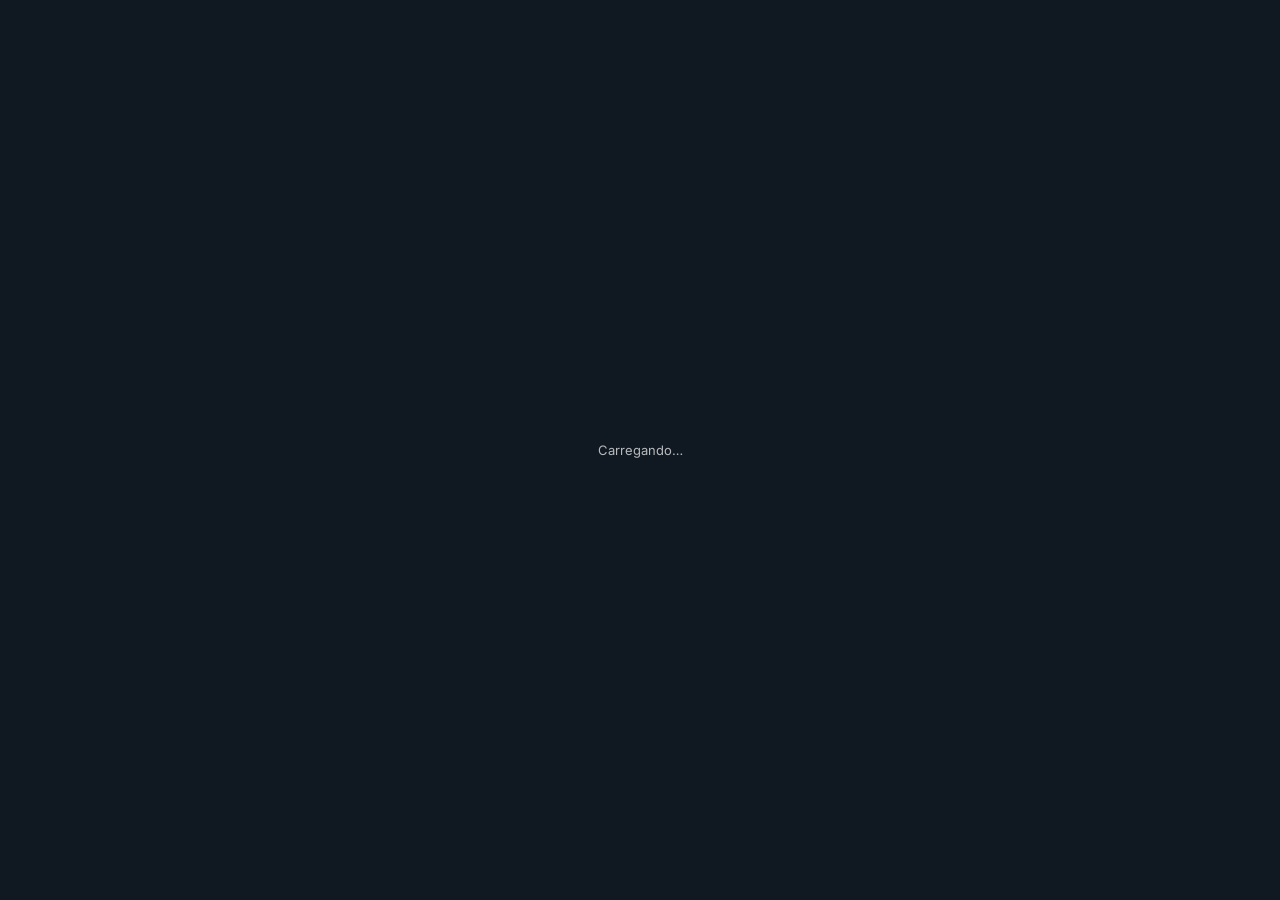
==== commit ac821f0b: "Add files via upload" ====
--- a/administrador.html
+++ b/administrador.html
@@ -58,15 +58,6 @@
       </a>
     </div>
 
-    <div class="section-title"><span>Ferramentas</span></div>
-    <div class="card-list">
-      <a class="ticket-card launcher-card" href="diagnostico.html">
-        <div class="icon-tile icon-tile--muted"><svg width="22" height="22" viewBox="0 0 24 24" fill="none" stroke="currentColor" stroke-width="1.8" stroke-linecap="round" stroke-linejoin="round"><path d="M12 3l7 3v6c0 4.5-3 7.5-7 9-4-1.5-7-4.5-7-9V6z"/><path d="M9 12l2 2 4-4.5"/></svg></div>
-        <div class="ticket-card__title">Diagnóstico de conexão</div>
-        <div class="launcher-card__desc">Testa Firestore, Storage e anexos, mostrando o erro exato de cada um</div>
-      </a>
-    </div>
-
     <div class="section-title"><span>Minha conta</span></div>
     <div class="stat-card" style="margin-bottom:16px;">
       <div class="kv-row"><span class="kv-row__k">Nome</span><span id="perfil-nome"></span></div>
@@ -76,10 +67,10 @@
   </div>
 </div>
 
-<script src="https://www.gstatic.com/firebasejs/12.4.0/firebase-app-compat.js"></script>
-<script src="https://www.gstatic.com/firebasejs/12.4.0/firebase-auth-compat.js"></script>
-<script src="https://www.gstatic.com/firebasejs/12.4.0/firebase-firestore-compat.js"></script>
-<script src="https://www.gstatic.com/firebasejs/12.4.0/firebase-storage-compat.js"></script>
+<script src="https://www.gstatic.com/firebasejs/10.12.2/firebase-app-compat.js"></script>
+<script src="https://www.gstatic.com/firebasejs/10.12.2/firebase-auth-compat.js"></script>
+<script src="https://www.gstatic.com/firebasejs/10.12.2/firebase-firestore-compat.js"></script>
+<script src="https://www.gstatic.com/firebasejs/10.12.2/firebase-storage-compat.js"></script>
 <script src="firebase-config.js"></script>
 <script src="app.js"></script>
 <script src="administrador.js"></script>
--- a/style.css
+++ b/style.css
@@ -1252,327 +1252,3 @@
   padding-right: 34px;
   cursor: pointer;
 }
-
-/* ---------- Painéis recolhíveis (tela do fornecedor) ---------- */
-.painel {
-  background: var(--surface);
-  border: 1px solid var(--border);
-  border-radius: var(--radius);
-  box-shadow: var(--sombra-sm);
-  margin-bottom: 12px;
-  overflow: hidden;
-}
-.painel__head {
-  width: 100%;
-  display: flex;
-  align-items: center;
-  gap: 12px;
-  padding: 14px 16px;
-  background: var(--surface);
-  border: none;
-  border-radius: 0;
-  text-align: left;
-  cursor: pointer;
-  transition: background var(--transicao);
-}
-.painel__head:hover { background: var(--surface-2); }
-.painel__titulo { flex: 1; min-width: 0; display: flex; flex-direction: column; gap: 2px; }
-.painel__nome { font-size: 14px; font-weight: 700; color: var(--text); }
-.painel__desc { font-size: 12px; color: var(--text-dim); line-height: 1.35; }
-.painel__contador {
-  font-family: var(--font-mono);
-  font-size: 13px;
-  font-weight: 700;
-  min-width: 30px;
-  height: 26px;
-  padding: 0 8px;
-  border-radius: 100px;
-  background: var(--muted-tint);
-  color: var(--text-dim);
-  display: inline-flex;
-  align-items: center;
-  justify-content: center;
-  flex-shrink: 0;
-}
-.painel__contador--ativo { background: var(--accent); color: var(--accent-ink); }
-.painel__seta { color: var(--text-dim); display: flex; transition: transform var(--transicao); flex-shrink: 0; }
-.painel--aberto .painel__seta { transform: rotate(90deg); }
-.painel__corpo { padding: 4px 16px 16px; border-top: 1px solid var(--border); }
-.painel__corpo .empty { padding: 26px 18px; }
-
-/* Selo de alerta pra chamados marcados como mau uso */
-.selo-mauuso {
-  display: inline-flex;
-  align-items: center;
-  gap: 5px;
-  font-size: 11px;
-  font-weight: 700;
-  text-transform: uppercase;
-  letter-spacing: 0.03em;
-  padding: 4px 9px;
-  border-radius: 5px;
-  background: var(--accent-tint);
-  color: var(--accent-tint-ink);
-  border: 1px solid #f0dcb0;
-}
-.selo-mauuso--confirmado { background: var(--red-tint); color: var(--red); border-color: #f3c9c9; }
-
-.destaque-data--atrasado { background: var(--red-tint); border-color: #f3c9c9; color: var(--red); }
-
-/* ============================================================
-   Detalhe do chamado — cabeçalho estruturado
-   ============================================================ */
-.ch-header {
-  background: var(--surface);
-  border: 1px solid var(--border);
-  border-left: 4px solid var(--accent);
-  border-radius: var(--radius);
-  box-shadow: var(--sombra-sm);
-  overflow: hidden;
-}
-.ch-header__topo {
-  display: flex;
-  align-items: flex-start;
-  justify-content: space-between;
-  gap: 14px;
-  flex-wrap: wrap;
-  padding: 16px 18px;
-  border-bottom: 1px solid var(--border);
-}
-.ch-header__numero {
-  font-family: var(--font-mono);
-  font-size: 17px;
-  font-weight: 700;
-  color: var(--text);
-  letter-spacing: 0.02em;
-}
-.ch-header__equip { font-size: 13px; color: var(--text-dim); margin-top: 3px; }
-.ch-header__status { display: flex; align-items: center; gap: 8px; flex-wrap: wrap; }
-
-/* Grade de campos: cada dado tem rótulo e valor, em colunas —
-   nada de informação solta espalhada pelo cartão. */
-.ch-header__grid {
-  display: grid;
-  grid-template-columns: repeat(auto-fit, minmax(150px, 1fr));
-  gap: 0;
-  background: var(--border);
-  border-top: 1px solid var(--border);
-  gap: 1px;
-}
-.ch-header__campo {
-  background: var(--surface);
-  padding: 11px 18px;
-  display: flex;
-  flex-direction: column;
-  gap: 3px;
-  min-width: 0;
-}
-.ch-header__rotulo {
-  font-size: 10.5px;
-  font-weight: 700;
-  text-transform: uppercase;
-  letter-spacing: 0.05em;
-  color: var(--muted);
-}
-.ch-header__valor { font-size: 13.5px; color: var(--text); font-weight: 600; }
-.ch-header__valor--mono { font-family: var(--font-mono); }
-
-/* ---------- Bloco de fluxo: linha do tempo + tempos juntos ---------- */
-.bloco-fluxo {
-  background: var(--surface);
-  border: 1px solid var(--border);
-  border-radius: var(--radius);
-  box-shadow: var(--sombra-sm);
-  margin-top: 14px;
-  padding: 18px 18px 14px;
-  display: flex;
-  flex-direction: column;
-  gap: 14px;
-}
-.bloco-fluxo__stepper { width: 100%; }
-.bloco-fluxo__tempos {
-  display: flex;
-  gap: 8px;
-  flex-wrap: wrap;
-  padding-top: 12px;
-  border-top: 1px solid var(--border);
-}
-.tempo-item {
-  display: flex;
-  align-items: baseline;
-  gap: 6px;
-  background: var(--surface-2);
-  border: 1px solid var(--border);
-  border-radius: 100px;
-  padding: 5px 12px;
-}
-.tempo-item__valor { font-family: var(--font-mono); font-weight: 700; font-size: 13px; color: var(--text); }
-.tempo-item__label { font-size: 11.5px; color: var(--text-dim); }
-.tempo-item--destaque { background: var(--accent-tint); border-color: #f0dcb0; }
-.tempo-item--destaque .tempo-item__valor { color: var(--accent-tint-ink); }
-
-/* ---------- Linha do tempo interativa ---------- */
-.stepper--interativo .stepper__item {
-  background: transparent;
-  border: none;
-  padding: 4px 2px;
-  border-radius: 8px;
-}
-.stepper--interativo .stepper__item--clicavel { cursor: pointer; }
-.stepper--interativo .stepper__item--clicavel:hover { background: var(--surface-2); }
-.stepper--interativo .stepper__item--clicavel:hover .stepper__label { color: var(--accent-dark); font-weight: 700; }
-.stepper--interativo .stepper__item:disabled { cursor: default; opacity: 0.75; }
-.stepper--interativo .stepper__item--clicavel .stepper__dot { box-shadow: 0 0 0 1px currentColor, 0 0 0 4px rgba(232,163,61,0.12); }
-
-/* ---------- Painel de foco de uma etapa ---------- */
-.etapa-foco {
-  background: var(--surface-2);
-  border: 1px solid var(--border-light);
-  border-radius: var(--radius);
-  padding: 14px;
-  margin-top: 14px;
-}
-.etapa-foco__head { display: flex; align-items: center; justify-content: space-between; margin-bottom: 12px; }
-.etapa-foco__titulo { font-size: 13px; font-weight: 700; text-transform: uppercase; letter-spacing: 0.04em; color: var(--text-dim); }
-.etapa-card--destacada { border-left-color: var(--blue); }
-
-/* ---------- Cartão de etapa enriquecido ---------- */
-.etapa-card__macro {
-  display: inline-block;
-  font-size: 10px;
-  font-weight: 700;
-  text-transform: uppercase;
-  letter-spacing: 0.05em;
-  color: var(--accent-tint-ink);
-  background: var(--accent-tint);
-  padding: 2px 7px;
-  border-radius: 4px;
-  margin-right: 7px;
-  vertical-align: middle;
-}
-.etapa-card__autor {
-  display: flex;
-  align-items: center;
-  gap: 8px;
-  font-size: 12.5px;
-  color: var(--text-dim);
-  margin-top: 8px;
-}
-.etapa-card__avatar {
-  width: 24px; height: 24px;
-  border-radius: 50%;
-  background: var(--surface-2);
-  border: 1px solid var(--border);
-  display: inline-flex;
-  align-items: center;
-  justify-content: center;
-  font-size: 10px;
-  font-weight: 700;
-  color: var(--text-dim);
-  flex-shrink: 0;
-}
-
-/* ---------- Ocorrência em 2 colunas no desktop ---------- */
-.ocorrencia-grid { display: grid; grid-template-columns: 1fr; gap: 14px; }
-@media (min-width: 900px) {
-  .ocorrencia-grid { grid-template-columns: minmax(260px, 340px) 1fr; align-items: start; }
-  .bloco-fluxo { flex-direction: row; align-items: center; gap: 26px; }
-  .bloco-fluxo__stepper { flex: 1; }
-  .bloco-fluxo__tempos {
-    flex-direction: column;
-    padding-top: 0;
-    border-top: none;
-    border-left: 1px solid var(--border);
-    padding-left: 22px;
-    flex-shrink: 0;
-  }
-}
-
-/* ============================================================
-   CAMADA DE ACABAMENTO
-   Refinamentos finais de tipografia, profundidade e ritmo.
-   Vem por último de propósito: ajusta o que já existe sem
-   reescrever os componentes.
-   ============================================================ */
-
-/* ---------- Tipografia: escala mais definida ---------- */
-body { font-size: 14px; line-height: 1.5; letter-spacing: -0.005em; }
-.page-header h1 { font-size: 21px; letter-spacing: -0.02em; }
-.ticket-card__title { font-size: 14.5px; letter-spacing: -0.01em; }
-.stat-card__value { letter-spacing: -0.02em; font-variant-numeric: tabular-nums; }
-.kv-row, .etapa-card__linha { font-variant-numeric: tabular-nums; }
-
-/* ---------- Profundidade mais sutil e consistente ---------- */
-:root {
-  --sombra-sm: 0 1px 2px rgba(16,25,34,.06), 0 1px 3px rgba(16,25,34,.04);
-  --sombra: 0 2px 6px rgba(16,25,34,.07), 0 4px 12px rgba(16,25,34,.05);
-  --sombra-md: 0 6px 16px rgba(16,25,34,.10), 0 2px 6px rgba(16,25,34,.06);
-  --sombra-lg: 0 12px 32px rgba(16,25,34,.16), 0 4px 10px rgba(16,25,34,.08);
-}
-
-/* ---------- Topbar com leve profundidade ao rolar ---------- */
-.topbar { box-shadow: 0 1px 0 rgba(0,0,0,.06); }
-
-/* ---------- Cartões: transição mais suave e borda reativa ---------- */
-.ticket-card, .stat-card, .info-card, .painel, .ch-header, .bloco-fluxo, .chart-card, .etapa-card {
-  transition: box-shadow 180ms cubic-bezier(.4,0,.2,1), border-color 180ms cubic-bezier(.4,0,.2,1), transform 180ms cubic-bezier(.4,0,.2,1);
-}
-a.ticket-card:hover { border-color: var(--accent); }
-a.ticket-card:active { transform: translateY(0); box-shadow: var(--sombra-sm); }
-
-/* ---------- Badges e chips: leitura mais confortável ---------- */
-.badge { padding: 4px 10px 4px 9px; letter-spacing: 0.02em; }
-.chip { padding: 3px 8px; }
-
-/* ---------- Ritmo vertical mais consistente ---------- */
-.stats-grid + .section-title { margin-top: 28px; }
-.card-list + .section-title { margin-top: 30px; }
-.painel:last-child { margin-bottom: 0; }
-
-/* ---------- Scrollbar discreta (desktop) ---------- */
-@media (min-width: 900px) {
-  * { scrollbar-width: thin; scrollbar-color: var(--border-light) transparent; }
-  *::-webkit-scrollbar { width: 10px; height: 10px; }
-  *::-webkit-scrollbar-track { background: transparent; }
-  *::-webkit-scrollbar-thumb { background: var(--border-light); border-radius: 100px; border: 3px solid var(--bg); }
-  *::-webkit-scrollbar-thumb:hover { background: var(--muted); }
-}
-
-/* ---------- Entrada suave do conteúdo ---------- */
-@keyframes surgir { from { opacity: 0; transform: translateY(6px); } to { opacity: 1; transform: none; } }
-.page { animation: surgir 260ms cubic-bezier(.4,0,.2,1); }
-.sheet { animation: surgir 200ms cubic-bezier(.4,0,.2,1); }
-
-/* ---------- Estado de foco uniforme em tudo que é interativo ---------- */
-a:focus-visible, input:focus-visible, select:focus-visible, textarea:focus-visible,
-.painel__head:focus-visible, .stepper__item--clicavel:focus-visible {
-  outline: 2px solid var(--accent);
-  outline-offset: 2px;
-  border-radius: var(--radius-sm);
-}
-
-/* ---------- Grade de fotos mais generosa no desktop ---------- */
-@media (min-width: 900px) {
-  .photo-grid { grid-template-columns: repeat(auto-fill, minmax(120px, 1fr)); gap: 10px; }
-  .photo-grid img { transition: transform 180ms cubic-bezier(.4,0,.2,1), box-shadow 180ms; }
-  .photo-grid a:hover img { transform: scale(1.03); box-shadow: var(--sombra); border-color: var(--accent); }
-}
-
-/* ---------- Sheets: cabeçalho fixo ao rolar formulários longos ---------- */
-.sheet__header {
-  position: sticky;
-  top: -18px;
-  background: var(--surface);
-  padding: 10px 0 12px;
-  margin-bottom: 8px;
-  border-bottom: 1px solid var(--border);
-  z-index: 2;
-}
-.sheet__header h3 { font-size: 16px; }
-
-/* ---------- Impressão: layout limpo ---------- */
-@media print {
-  .bottomnav, .topbar, .acoes-bar, .spacer-fab, .overlay, .pill-group { display: none !important; }
-  body, .shell, .page { background: #fff !important; margin: 0 !important; padding: 0 !important; }
-  .ticket-card, .etapa-card, .info-card, .ch-header { box-shadow: none !important; break-inside: avoid; }
-}
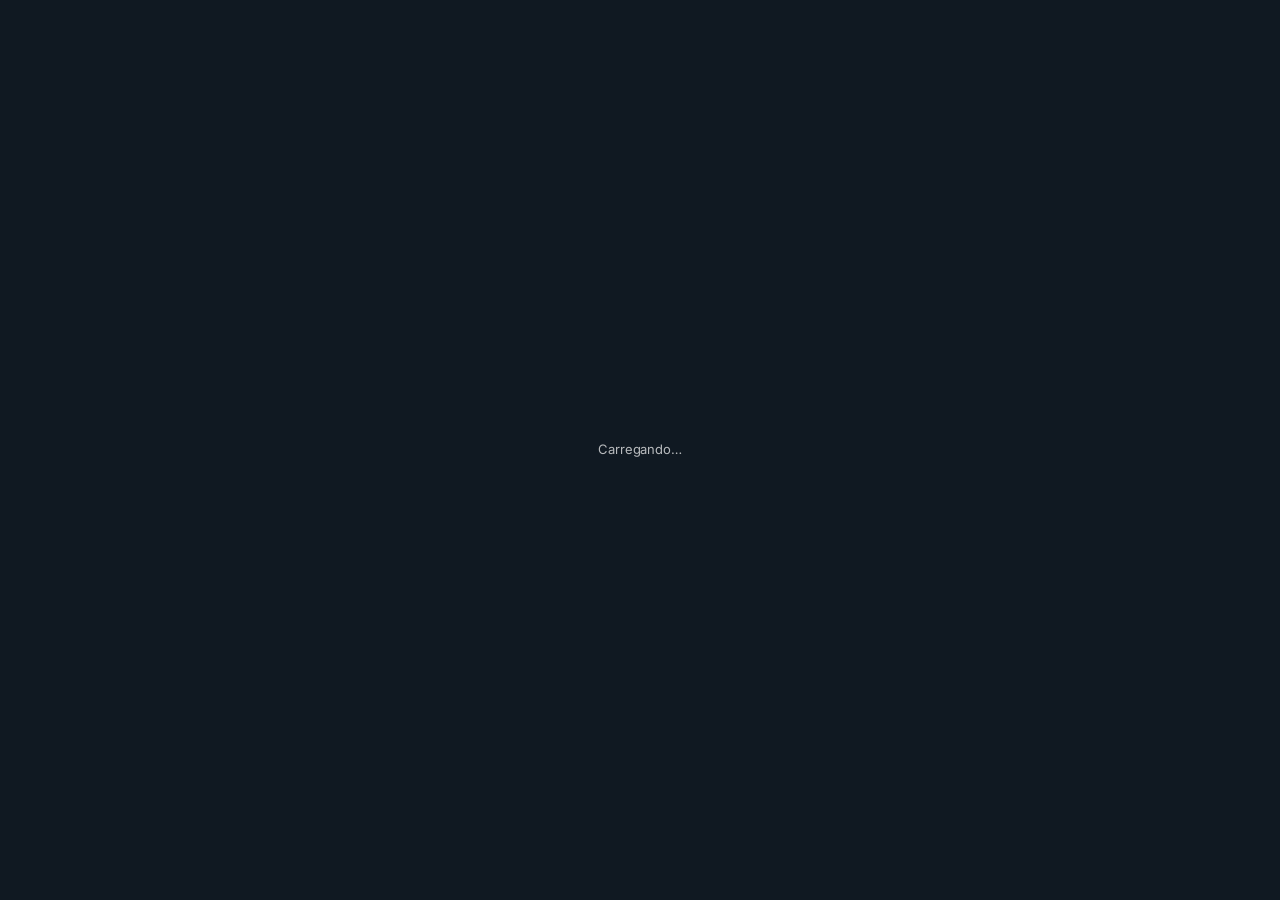
==== commit 78d92520: "Add files via upload" ====
--- a/administrador.html
+++ b/administrador.html
@@ -58,6 +58,15 @@
       </a>
     </div>
 
+    <div class="section-title"><span>Ferramentas</span></div>
+    <div class="card-list">
+      <a class="ticket-card launcher-card" href="diagnostico.html">
+        <div class="icon-tile icon-tile--muted"><svg width="22" height="22" viewBox="0 0 24 24" fill="none" stroke="currentColor" stroke-width="1.8" stroke-linecap="round" stroke-linejoin="round"><path d="M12 3l7 3v6c0 4.5-3 7.5-7 9-4-1.5-7-4.5-7-9V6z"/><path d="M9 12l2 2 4-4.5"/></svg></div>
+        <div class="ticket-card__title">Diagnóstico de conexão</div>
+        <div class="launcher-card__desc">Testa Firestore, Storage e anexos, mostrando o erro exato de cada um</div>
+      </a>
+    </div>
+
     <div class="section-title"><span>Minha conta</span></div>
     <div class="stat-card" style="margin-bottom:16px;">
       <div class="kv-row"><span class="kv-row__k">Nome</span><span id="perfil-nome"></span></div>
@@ -67,10 +76,10 @@
   </div>
 </div>
 
-<script src="https://www.gstatic.com/firebasejs/10.12.2/firebase-app-compat.js"></script>
-<script src="https://www.gstatic.com/firebasejs/10.12.2/firebase-auth-compat.js"></script>
-<script src="https://www.gstatic.com/firebasejs/10.12.2/firebase-firestore-compat.js"></script>
-<script src="https://www.gstatic.com/firebasejs/10.12.2/firebase-storage-compat.js"></script>
+<script src="https://www.gstatic.com/firebasejs/12.4.0/firebase-app-compat.js"></script>
+<script src="https://www.gstatic.com/firebasejs/12.4.0/firebase-auth-compat.js"></script>
+<script src="https://www.gstatic.com/firebasejs/12.4.0/firebase-firestore-compat.js"></script>
+<script src="https://www.gstatic.com/firebasejs/12.4.0/firebase-storage-compat.js"></script>
 <script src="firebase-config.js"></script>
 <script src="app.js"></script>
 <script src="administrador.js"></script>
--- a/style.css
+++ b/style.css
@@ -347,6 +347,105 @@
   justify-content: space-between;
   align-items: center;
   margin-top: 12px;
+}
+
+/* ---------- Listas em linha (Equipamentos e Chamados) ----------
+   Alternativa em lista aos cartões em grade: uma linha por item,
+   sempre uma coluna, sem risco de scroll horizontal. */
+.lista-linhas { display: flex; flex-direction: column; gap: 8px; }
+
+/* ---- Linha de equipamento, com histórico expansível embutido ---- */
+.equip-row-wrap {
+  background: var(--surface);
+  border: 1px solid var(--border);
+  border-radius: var(--radius-sm);
+  overflow: hidden;
+  position: relative;
+}
+.equip-row-wrap::before {
+  content: "";
+  position: absolute;
+  left: 0; top: 0; bottom: 0;
+  width: 3px;
+  background: var(--accent);
+}
+.equip-row {
+  display: flex;
+  align-items: center;
+  gap: 12px;
+  padding: 12px 14px 12px 18px;
+}
+.equip-row__clique {
+  flex: 1;
+  min-width: 0;
+  display: flex;
+  align-items: center;
+  gap: 14px;
+  flex-wrap: wrap;
+  cursor: pointer;
+  background: none;
+  border: none;
+  text-align: left;
+  font-family: inherit;
+  color: inherit;
+}
+.equip-row__chevron { color: var(--text-dim); flex-shrink: 0; transition: transform 150ms ease; display: inline-flex; }
+.equip-row__chevron--aberto { transform: rotate(90deg); }
+.equip-row__id { display: flex; flex-direction: column; min-width: 100px; }
+.equip-row__numero { font-family: var(--font-display); font-size: 14.5px; text-transform: uppercase; color: var(--text); letter-spacing: 0.01em; }
+.equip-row__modelo { font-size: 11px; color: var(--text-dim); margin-top: 1px; }
+.equip-row__local { font-size: 12px; color: var(--text-dim); min-width: 110px; }
+.equip-row__badges { display: flex; gap: 6px; flex-wrap: wrap; }
+.equip-row__horimetro { min-width: 88px; padding: 5px 10px; }
+.equip-row__horimetro .hourmeter__value { font-size: 13px; }
+.equip-row__chamados { font-size: 12px; color: var(--text-dim); white-space: nowrap; margin-left: auto; }
+.equip-row__historico { border-top: 1px solid var(--border); background: var(--surface-2); padding: 12px 14px 14px 18px; }
+
+.equip-historico-titulo { font-size: 10.5px; font-weight: 700; text-transform: uppercase; letter-spacing: 0.04em; color: var(--text-dim); margin-bottom: 8px; }
+.equip-historico-item {
+  display: block;
+  padding: 8px 10px;
+  border-radius: var(--radius-sm);
+  background: var(--surface);
+  border: 1px solid var(--border);
+  margin-bottom: 6px;
+  text-decoration: none;
+  color: inherit;
+}
+.equip-historico-item:last-child { margin-bottom: 0; }
+.equip-historico-item:hover { border-color: var(--accent); }
+.equip-historico-item__topo { display: flex; justify-content: space-between; align-items: center; gap: 8px; font-size: 12.5px; font-weight: 700; }
+.equip-historico-item__meta { display: flex; justify-content: space-between; gap: 8px; font-size: 11px; color: var(--text-dim); margin-top: 2px; }
+
+@media (max-width: 640px) {
+  .equip-row { flex-wrap: wrap; }
+  .equip-row__chamados { margin-left: 0; flex-basis: 100%; }
+}
+
+/* ---- Linha de chamado (fila geral) ---- */
+.chamado-row {
+  display: flex;
+  flex-direction: column;
+  gap: 10px;
+  background: var(--surface);
+  border: 1px solid var(--border);
+  border-left: 3px solid var(--border);
+  border-radius: var(--radius-sm);
+  padding: 12px 16px;
+  text-decoration: none;
+  color: inherit;
+  transition: border-color 120ms ease, box-shadow 120ms ease;
+}
+.chamado-row:hover { border-color: var(--accent); box-shadow: var(--sombra-sm); }
+.chamado-row__principal { flex: 1; min-width: 0; display: flex; flex-direction: column; gap: 6px; }
+.chamado-row__topo { display: flex; justify-content: space-between; align-items: center; gap: 10px; flex-wrap: wrap; }
+.chamado-row__numero { font-weight: 700; font-size: 13.5px; }
+.chamado-row__meta { display: flex; gap: 14px; flex-wrap: wrap; font-size: 12px; color: var(--text-dim); }
+.chamado-row__progresso { display: flex; flex-direction: column; gap: 6px; }
+
+@media (min-width: 900px) {
+  .chamado-row { flex-direction: row; align-items: center; gap: 22px; }
+  .chamado-row__progresso { width: 230px; flex-shrink: 0; }
 }
 
 /* ---------- Badges de status (fundo suave + texto saturado, como
@@ -927,58 +1026,103 @@
   .auth-form-side .auth-wrap { min-height: auto; }
 }
 
-/* ---------- Indicador de progresso (bolinhas por etapa) ---------- */
-.stepper {
-  display: flex;
-  align-items: flex-start;
-  gap: 4px;
-  margin: 8px 0;
-}
-.stepper__item {
-  flex: 1;
-  display: flex;
-  flex-direction: column;
-  align-items: center;
-  gap: 5px;
-  position: relative;
-}
-.stepper__item:not(:last-child)::after {
-  content: "";
-  position: absolute;
-  top: 5px;
-  left: 55%;
-  width: 90%;
-  height: 2px;
-  background: var(--border);
-  z-index: 0;
-}
-.stepper__dot {
-  width: 12px; height: 12px;
-  border-radius: 50%;
-  background: var(--border);
-  border: 2px solid var(--surface);
-  box-shadow: 0 0 0 1px var(--border);
-  z-index: 1;
-}
-.stepper__dot--verde { background: var(--green); box-shadow: 0 0 0 1px var(--green); }
-.stepper__dot--amarelo { background: var(--accent); box-shadow: 0 0 0 1px var(--accent); }
-.stepper__dot--cinza { background: var(--surface-2); box-shadow: 0 0 0 1px var(--border); }
-.stepper__dot--vermelho { background: var(--red); box-shadow: 0 0 0 1px var(--red); }
-.stepper__label {
-  font-size: 9.5px;
-  color: var(--text-dim);
-  text-align: center;
-  text-transform: uppercase;
-  letter-spacing: 0.02em;
-  line-height: 1.2;
-}
-.stepper--compact { margin: 6px 0 2px; }
-.stepper--compact .stepper__item { gap: 0; }
+/* ---------- Indicador de progresso compacto (cartões de lista) ---------- */
+.mini-stepper { margin: 8px 0 2px; }
+.mini-stepper__barra {
+  height: 5px;
+  border-radius: 100px;
+  background: var(--surface-2);
+  border: 1px solid var(--border);
+  overflow: hidden;
+}
+.mini-stepper__preenchido { height: 100%; border-radius: 100px; transition: width 200ms ease; }
+.mini-stepper__preenchido--verde { background: var(--green); }
+.mini-stepper__preenchido--amarelo { background: var(--accent); }
+.mini-stepper__preenchido--vermelho { background: var(--red); }
+.mini-stepper__legenda { font-size: 11px; color: var(--text-dim); margin-top: 5px; }
 
 /* ---------- Página de indicadores (blocos + gráficos) ---------- */
 .dash-head { margin-bottom: 24px; }
 .dash-head h2 { font-size: 20px; color: var(--text); margin-bottom: 6px; }
 .dash-head p { font-size: 13px; color: var(--text-dim); max-width: 640px; line-height: 1.5; }
+.dash-valores-toggle {
+  display: inline-flex; align-items: center; gap: 8px;
+  margin-top: 12px; font-size: 13px; color: var(--text);
+  cursor: pointer; user-select: none;
+}
+.dash-valores-toggle input { width: 16px; height: 16px; cursor: pointer; accent-color: var(--accent); }
+
+/* ---------- Filtros por bloco (Planta / Setor / Período) ----------
+   Cada bloco de indicadores (Operacional, Mau uso, Financeiro,
+   Recorrência) tem seu próprio filtro independente, com uma faixa de
+   cor à esquerda que espelha a cor do bloco (bolinha do cabeçalho). */
+.bloco-filtros {
+  display: flex;
+  flex-wrap: wrap;
+  align-items: flex-end;
+  gap: 18px;
+  margin: 14px 0 20px;
+  padding: 14px 18px;
+  background: var(--surface-2);
+  border: 1px solid var(--border);
+  border-left: 3px solid var(--accent);
+  border-radius: var(--radius-sm);
+}
+.bloco-filtros[data-cor="red"] { border-left-color: var(--red); }
+.bloco-filtros[data-cor="blue"] { border-left-color: var(--blue); }
+.bloco-filtros[data-cor="green"] { border-left-color: var(--green); }
+.bloco-filtros[data-cor="muted"] { border-left-color: var(--muted); }
+
+.bloco-filtros__grupo { display: flex; flex-direction: column; min-width: 150px; }
+.bloco-filtros__grupo label {
+  margin: 0 0 6px;
+  font-size: 10.5px;
+  font-weight: 700;
+  text-transform: uppercase;
+  letter-spacing: 0.05em;
+  color: var(--text-dim);
+}
+.bloco-filtros__grupo select {
+  padding: 9px 10px;
+  font-size: 12.5px;
+  background: var(--surface);
+}
+.bloco-filtros__grupo--periodo { min-width: 0; }
+.bloco-filtros__periodo { display: flex; align-items: center; gap: 8px; }
+.bloco-filtros__periodo input {
+  padding: 9px 10px;
+  font-size: 12.5px;
+  width: 132px;
+  background: var(--surface);
+}
+.bloco-filtros__periodo span { font-size: 12px; color: var(--text-dim); flex-shrink: 0; }
+
+.bloco-filtros__limpar {
+  margin-left: auto;
+  padding: 9px 4px;
+  background: none;
+  border: none;
+  color: var(--accent-dark);
+  font-size: 12.5px;
+  font-weight: 600;
+  cursor: pointer;
+  text-decoration: underline;
+  text-underline-offset: 3px;
+  transition: color 120ms ease;
+}
+.bloco-filtros__limpar:hover { color: var(--accent); }
+
+@media (max-width: 640px) {
+  .bloco-filtros__limpar { margin-left: 0; }
+  .bloco-filtros__periodo input { width: 100%; }
+}
+
+.dash-block__nota {
+  font-size: 12.5px;
+  color: var(--text-dim);
+  margin: -6px 0 14px;
+  font-style: italic;
+}
 
 .dash-block { margin-bottom: 40px; }
 .dash-block__header {
@@ -1009,6 +1153,9 @@
   border-radius: var(--radius);
   box-shadow: var(--sombra-sm);
   padding: 16px;
+  min-width: 0; /* impede que o item do grid seja "empurrado" pela largura
+                   intrínseca do <canvas>, o que causava o scroll horizontal
+                   quando havia 3 gráficos lado a lado */
 }
 .chart-card__title {
   font-size: 12.5px;
@@ -1016,7 +1163,8 @@
   color: var(--text-dim);
   margin-bottom: 12px;
 }
-.chart-card__canvas { position: relative; height: 240px; }
+.chart-card__canvas { position: relative; height: 240px; max-width: 100%; }
+.chart-card__canvas canvas { max-width: 100%; }
 
 @media (min-width: 700px) {
   .chart-grid { grid-template-columns: 1fr 1fr; }
@@ -1252,3 +1400,395 @@
   padding-right: 34px;
   cursor: pointer;
 }
+
+/* ---------- Painéis recolhíveis (tela do fornecedor) ---------- */
+.painel {
+  background: var(--surface);
+  border: 1px solid var(--border);
+  border-radius: var(--radius);
+  box-shadow: var(--sombra-sm);
+  margin-bottom: 12px;
+  overflow: hidden;
+}
+.painel__head {
+  width: 100%;
+  display: flex;
+  align-items: center;
+  gap: 12px;
+  padding: 14px 16px;
+  background: var(--surface);
+  border: none;
+  border-radius: 0;
+  text-align: left;
+  cursor: pointer;
+  transition: background var(--transicao);
+}
+.painel__head:hover { background: var(--surface-2); }
+.painel__titulo { flex: 1; min-width: 0; display: flex; flex-direction: column; gap: 2px; }
+.painel__nome { font-size: 14px; font-weight: 700; color: var(--text); }
+.painel__desc { font-size: 12px; color: var(--text-dim); line-height: 1.35; }
+.painel__contador {
+  font-family: var(--font-mono);
+  font-size: 13px;
+  font-weight: 700;
+  min-width: 30px;
+  height: 26px;
+  padding: 0 8px;
+  border-radius: 100px;
+  background: var(--muted-tint);
+  color: var(--text-dim);
+  display: inline-flex;
+  align-items: center;
+  justify-content: center;
+  flex-shrink: 0;
+}
+.painel__contador--ativo { background: var(--accent); color: var(--accent-ink); }
+.painel__seta { color: var(--text-dim); display: flex; transition: transform var(--transicao); flex-shrink: 0; }
+.painel--aberto .painel__seta { transform: rotate(90deg); }
+.painel__corpo { padding: 4px 16px 16px; border-top: 1px solid var(--border); }
+.painel__corpo .empty { padding: 26px 18px; }
+
+/* Selo de alerta pra chamados marcados como mau uso */
+.selo-mauuso {
+  display: inline-flex;
+  align-items: center;
+  gap: 5px;
+  font-size: 11px;
+  font-weight: 700;
+  text-transform: uppercase;
+  letter-spacing: 0.03em;
+  padding: 4px 9px;
+  border-radius: 5px;
+  background: var(--accent-tint);
+  color: var(--accent-tint-ink);
+  border: 1px solid #f0dcb0;
+}
+.selo-mauuso--confirmado { background: var(--red-tint); color: var(--red); border-color: #f3c9c9; }
+
+.destaque-data--atrasado { background: var(--red-tint); border-color: #f3c9c9; color: var(--red); }
+
+/* ============================================================
+   Detalhe do chamado — cabeçalho estruturado
+   ============================================================ */
+.ch-header {
+  background: var(--surface);
+  border: 1px solid var(--border);
+  border-left: 4px solid var(--accent);
+  border-radius: var(--radius);
+  box-shadow: var(--sombra-sm);
+  overflow: hidden;
+}
+.ch-header__topo {
+  display: flex;
+  align-items: flex-start;
+  justify-content: space-between;
+  gap: 14px;
+  flex-wrap: wrap;
+  padding: 16px 18px;
+  border-bottom: 1px solid var(--border);
+}
+.ch-header__numero {
+  font-family: var(--font-mono);
+  font-size: 17px;
+  font-weight: 700;
+  color: var(--text);
+  letter-spacing: 0.02em;
+}
+.ch-header__equip { font-size: 13px; color: var(--text-dim); margin-top: 3px; }
+.ch-header__status { display: flex; align-items: center; gap: 8px; flex-wrap: wrap; }
+
+/* Grade de campos: cada dado tem rótulo e valor, em colunas —
+   nada de informação solta espalhada pelo cartão. */
+.ch-header__grid {
+  display: grid;
+  grid-template-columns: repeat(auto-fit, minmax(150px, 1fr));
+  gap: 0;
+  background: var(--border);
+  border-top: 1px solid var(--border);
+  gap: 1px;
+}
+.ch-header__campo {
+  background: var(--surface);
+  padding: 11px 18px;
+  display: flex;
+  flex-direction: column;
+  gap: 3px;
+  min-width: 0;
+}
+.ch-header__rotulo {
+  font-size: 10.5px;
+  font-weight: 700;
+  text-transform: uppercase;
+  letter-spacing: 0.05em;
+  color: var(--muted);
+}
+.ch-header__valor { font-size: 13.5px; color: var(--text); font-weight: 600; }
+.ch-header__valor--mono { font-family: var(--font-mono); }
+
+/* ---------- Bloco de fluxo: linha do tempo + tempos juntos ---------- */
+.bloco-fluxo {
+  background: var(--surface);
+  border: 1px solid var(--border);
+  border-radius: var(--radius);
+  box-shadow: var(--sombra-sm);
+  margin-top: 14px;
+  padding: 18px 18px 14px;
+  display: flex;
+  flex-direction: column;
+  gap: 14px;
+}
+.bloco-fluxo__stepper { width: 100%; }
+.bloco-fluxo__tempos {
+  display: flex;
+  gap: 8px;
+  flex-wrap: wrap;
+  padding-top: 12px;
+  border-top: 1px solid var(--border);
+}
+.tempo-item {
+  display: flex;
+  align-items: baseline;
+  gap: 6px;
+  background: var(--surface-2);
+  border: 1px solid var(--border);
+  border-radius: 100px;
+  padding: 5px 12px;
+}
+.tempo-item__valor { font-family: var(--font-mono); font-weight: 700; font-size: 13px; color: var(--text); }
+.tempo-item__label { font-size: 11.5px; color: var(--text-dim); }
+.tempo-item--destaque { background: var(--accent-tint); border-color: #f0dcb0; }
+.tempo-item--destaque .tempo-item__valor { color: var(--accent-tint-ink); }
+
+/* ---------- Aviso "onde o chamado parou" ---------- */
+.timeline-banner {
+  display: flex;
+  align-items: center;
+  gap: 12px;
+  padding: 12px 14px;
+  border-radius: var(--radius-sm);
+  background: var(--accent-tint);
+  border: 1px solid #f0dcb0;
+  color: var(--accent-tint-ink);
+}
+.timeline-banner svg { flex-shrink: 0; }
+.timeline-banner strong { display: block; font-size: 13.5px; }
+.timeline-banner span { font-size: 12.5px; opacity: 0.85; }
+.timeline-banner--ok { background: var(--green-tint); border-color: #bfe6cf; color: #1f6b41; }
+.timeline-banner--erro { background: var(--red-tint); border-color: #f0c3c3; color: #a33232; }
+
+/* ---------- Linha do tempo vertical (9 etapas) ---------- */
+.timeline { display: flex; flex-direction: column; margin-top: 14px; }
+.timeline-item {
+  display: flex;
+  align-items: flex-start;
+  gap: 12px;
+  padding: 10px 8px;
+  border: none;
+  background: none;
+  text-align: left;
+  width: 100%;
+  border-radius: 8px;
+  position: relative;
+  font-family: inherit;
+}
+.timeline-item:not(:last-child)::before {
+  content: "";
+  position: absolute;
+  left: 21px; top: 34px; bottom: -6px;
+  width: 2px;
+  background: var(--border);
+}
+.timeline-item--concluida:not(:last-child)::before { background: var(--green); }
+.timeline-item--clicavel { cursor: pointer; }
+.timeline-item--clicavel:hover { background: var(--surface-2); }
+.timeline-item:disabled { cursor: default; }
+
+.timeline-item__marcador {
+  width: 26px; height: 26px;
+  border-radius: 50%;
+  display: flex; align-items: center; justify-content: center;
+  flex-shrink: 0;
+  font-size: 11px; font-weight: 700;
+  border: 2px solid var(--border);
+  background: var(--surface);
+  color: var(--text-dim);
+  z-index: 1;
+}
+.timeline-item--concluida .timeline-item__marcador { background: var(--green); border-color: var(--green); color: #fff; }
+.timeline-item--atual .timeline-item__marcador { background: var(--accent); border-color: var(--accent); color: #fff; box-shadow: 0 0 0 4px rgba(232,163,61,0.18); }
+.timeline-item--cancelada .timeline-item__marcador { background: var(--red); border-color: var(--red); color: #fff; }
+.timeline-item--nao_aplicavel .timeline-item__marcador { background: var(--surface); border-style: dashed; color: var(--text-dim); opacity: 0.55; }
+
+.timeline-item__corpo { flex: 1; min-width: 0; padding-top: 2px; }
+.timeline-item__topo { display: flex; align-items: center; gap: 8px; flex-wrap: wrap; }
+.timeline-item__titulo { font-size: 13.5px; font-weight: 700; color: var(--text); }
+.timeline-item--nao_aplicavel .timeline-item__titulo, .timeline-item--pendente .timeline-item__titulo { color: var(--text-dim); font-weight: 600; }
+.timeline-item__badge-rep {
+  font-size: 10px; font-weight: 700; color: var(--red);
+  background: var(--red-tint); padding: 1px 6px; border-radius: 100px;
+}
+.timeline-item__responsavel { display: block; font-size: 11.5px; color: var(--text-dim); margin-top: 2px; }
+.timeline-item__nota { display: block; font-size: 11px; font-style: italic; color: var(--text-dim); opacity: 0.8; margin-top: 2px; }
+.timeline-item__status {
+  flex-shrink: 0;
+  font-size: 10.5px;
+  font-weight: 700;
+  text-transform: uppercase;
+  letter-spacing: 0.03em;
+  color: var(--text-dim);
+  padding-top: 6px;
+  white-space: nowrap;
+}
+.timeline-item--concluida .timeline-item__status { color: var(--green); }
+.timeline-item--atual .timeline-item__status { color: var(--accent-dark); }
+.timeline-item--cancelada .timeline-item__status { color: var(--red); }
+
+/* ---------- Painel de foco de uma etapa ---------- */
+.etapa-foco {
+  background: var(--surface-2);
+  border: 1px solid var(--border-light);
+  border-radius: var(--radius);
+  padding: 14px;
+  margin-top: 14px;
+}
+.etapa-foco__head { display: flex; align-items: center; justify-content: space-between; margin-bottom: 12px; }
+.etapa-foco__titulo { font-size: 13px; font-weight: 700; text-transform: uppercase; letter-spacing: 0.04em; color: var(--text-dim); }
+.etapa-card--destacada { border-left-color: var(--blue); }
+
+/* ---------- Cartão de etapa enriquecido ---------- */
+.etapa-card__macro {
+  display: inline-block;
+  font-size: 10px;
+  font-weight: 700;
+  text-transform: uppercase;
+  letter-spacing: 0.05em;
+  color: var(--accent-tint-ink);
+  background: var(--accent-tint);
+  padding: 2px 7px;
+  border-radius: 4px;
+  margin-right: 7px;
+  vertical-align: middle;
+}
+.etapa-card__autor {
+  display: flex;
+  align-items: center;
+  gap: 8px;
+  font-size: 12.5px;
+  color: var(--text-dim);
+  margin-top: 8px;
+}
+.etapa-card__avatar {
+  width: 24px; height: 24px;
+  border-radius: 50%;
+  background: var(--surface-2);
+  border: 1px solid var(--border);
+  display: inline-flex;
+  align-items: center;
+  justify-content: center;
+  font-size: 10px;
+  font-weight: 700;
+  color: var(--text-dim);
+  flex-shrink: 0;
+}
+
+/* ---------- Ocorrência em 2 colunas no desktop ---------- */
+.ocorrencia-grid { display: grid; grid-template-columns: 1fr; gap: 14px; }
+@media (min-width: 900px) {
+  .ocorrencia-grid { grid-template-columns: minmax(260px, 340px) 1fr; align-items: start; }
+  .bloco-fluxo__tempos {
+    flex-direction: row;
+    padding-top: 12px;
+    border-top: 1px solid var(--border);
+    border-left: none;
+    padding-left: 0;
+  }
+}
+
+/* ============================================================
+   CAMADA DE ACABAMENTO
+   Refinamentos finais de tipografia, profundidade e ritmo.
+   Vem por último de propósito: ajusta o que já existe sem
+   reescrever os componentes.
+   ============================================================ */
+
+/* ---------- Tipografia: escala mais definida ---------- */
+body { font-size: 14px; line-height: 1.5; letter-spacing: -0.005em; }
+.page-header h1 { font-size: 21px; letter-spacing: -0.02em; }
+.ticket-card__title { font-size: 14.5px; letter-spacing: -0.01em; }
+.stat-card__value { letter-spacing: -0.02em; font-variant-numeric: tabular-nums; }
+.kv-row, .etapa-card__linha { font-variant-numeric: tabular-nums; }
+
+/* ---------- Profundidade mais sutil e consistente ---------- */
+:root {
+  --sombra-sm: 0 1px 2px rgba(16,25,34,.06), 0 1px 3px rgba(16,25,34,.04);
+  --sombra: 0 2px 6px rgba(16,25,34,.07), 0 4px 12px rgba(16,25,34,.05);
+  --sombra-md: 0 6px 16px rgba(16,25,34,.10), 0 2px 6px rgba(16,25,34,.06);
+  --sombra-lg: 0 12px 32px rgba(16,25,34,.16), 0 4px 10px rgba(16,25,34,.08);
+}
+
+/* ---------- Topbar com leve profundidade ao rolar ---------- */
+.topbar { box-shadow: 0 1px 0 rgba(0,0,0,.06); }
+
+/* ---------- Cartões: transição mais suave e borda reativa ---------- */
+.ticket-card, .stat-card, .info-card, .painel, .ch-header, .bloco-fluxo, .chart-card, .etapa-card {
+  transition: box-shadow 180ms cubic-bezier(.4,0,.2,1), border-color 180ms cubic-bezier(.4,0,.2,1), transform 180ms cubic-bezier(.4,0,.2,1);
+}
+a.ticket-card:hover { border-color: var(--accent); }
+a.ticket-card:active { transform: translateY(0); box-shadow: var(--sombra-sm); }
+
+/* ---------- Badges e chips: leitura mais confortável ---------- */
+.badge { padding: 4px 10px 4px 9px; letter-spacing: 0.02em; }
+.chip { padding: 3px 8px; }
+
+/* ---------- Ritmo vertical mais consistente ---------- */
+.stats-grid + .section-title { margin-top: 28px; }
+.card-list + .section-title { margin-top: 30px; }
+.painel:last-child { margin-bottom: 0; }
+
+/* ---------- Scrollbar discreta (desktop) ---------- */
+@media (min-width: 900px) {
+  * { scrollbar-width: thin; scrollbar-color: var(--border-light) transparent; }
+  *::-webkit-scrollbar { width: 10px; height: 10px; }
+  *::-webkit-scrollbar-track { background: transparent; }
+  *::-webkit-scrollbar-thumb { background: var(--border-light); border-radius: 100px; border: 3px solid var(--bg); }
+  *::-webkit-scrollbar-thumb:hover { background: var(--muted); }
+}
+
+/* ---------- Entrada suave do conteúdo ---------- */
+@keyframes surgir { from { opacity: 0; transform: translateY(6px); } to { opacity: 1; transform: none; } }
+.page { animation: surgir 260ms cubic-bezier(.4,0,.2,1); }
+.sheet { animation: surgir 200ms cubic-bezier(.4,0,.2,1); }
+
+/* ---------- Estado de foco uniforme em tudo que é interativo ---------- */
+a:focus-visible, input:focus-visible, select:focus-visible, textarea:focus-visible,
+.painel__head:focus-visible, .timeline-item--clicavel:focus-visible {
+  outline: 2px solid var(--accent);
+  outline-offset: 2px;
+  border-radius: var(--radius-sm);
+}
+
+/* ---------- Grade de fotos mais generosa no desktop ---------- */
+@media (min-width: 900px) {
+  .photo-grid { grid-template-columns: repeat(auto-fill, minmax(120px, 1fr)); gap: 10px; }
+  .photo-grid img { transition: transform 180ms cubic-bezier(.4,0,.2,1), box-shadow 180ms; }
+  .photo-grid a:hover img { transform: scale(1.03); box-shadow: var(--sombra); border-color: var(--accent); }
+}
+
+/* ---------- Sheets: cabeçalho fixo ao rolar formulários longos ---------- */
+.sheet__header {
+  position: sticky;
+  top: -18px;
+  background: var(--surface);
+  padding: 10px 0 12px;
+  margin-bottom: 8px;
+  border-bottom: 1px solid var(--border);
+  z-index: 2;
+}
+.sheet__header h3 { font-size: 16px; }
+
+/* ---------- Impressão: layout limpo ---------- */
+@media print {
+  .bottomnav, .topbar, .acoes-bar, .spacer-fab, .overlay, .pill-group { display: none !important; }
+  body, .shell, .page { background: #fff !important; margin: 0 !important; padding: 0 !important; }
+  .ticket-card, .etapa-card, .info-card, .ch-header { box-shadow: none !important; break-inside: avoid; }
+}
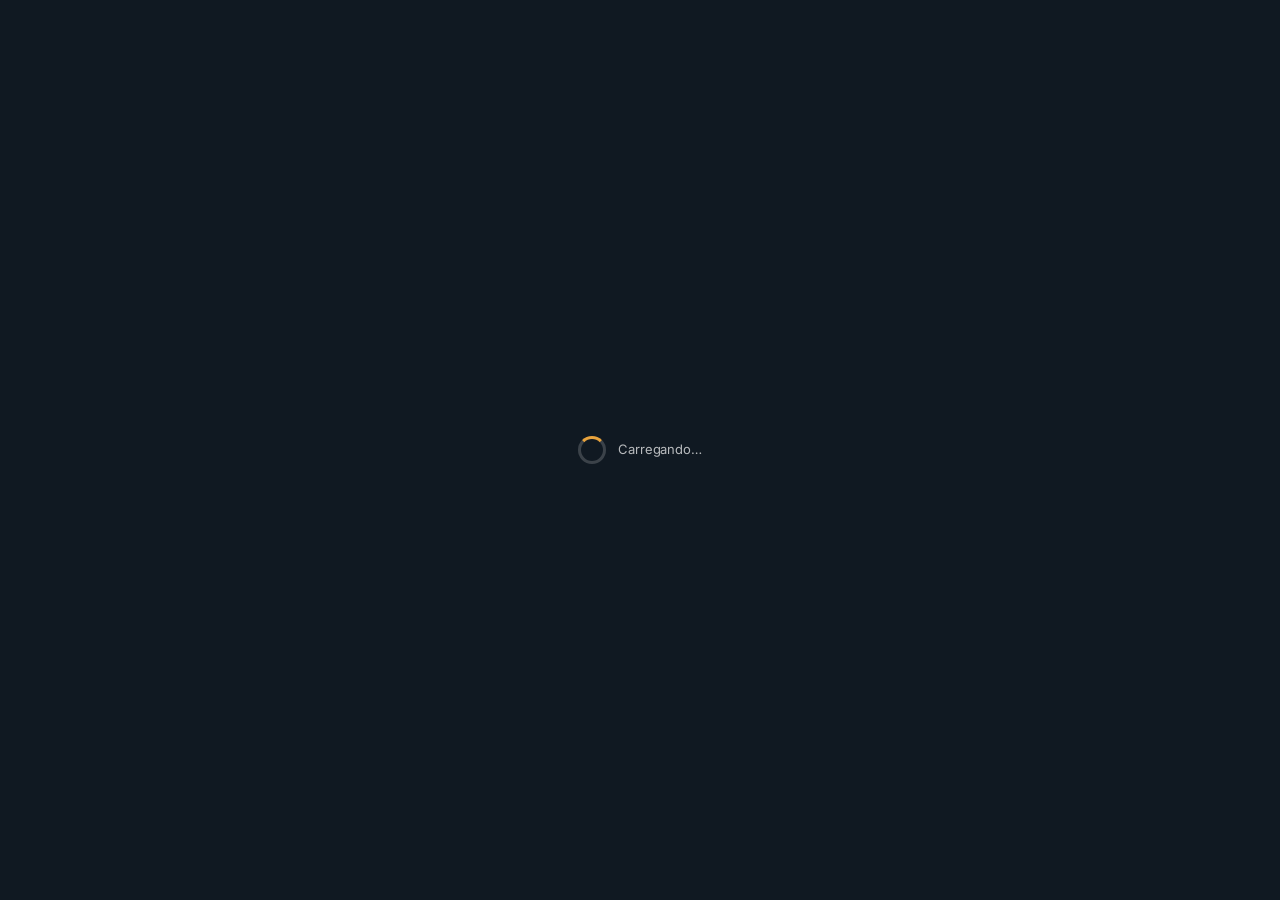
==== commit b5678523: "Add files via upload" ====
--- a/administrador.html
+++ b/administrador.html
@@ -2,7 +2,19 @@
 <html lang="pt-BR">
 <head>
 <meta charset="UTF-8" />
-<meta name="viewport" content="width=device-width, initial-scale=1" />
+<meta name="viewport" content="width=device-width, initial-scale=1, viewport-fit=cover" />
+<meta name="theme-color" content="#101922" />
+<meta name="color-scheme" content="light" />
+<meta name="mobile-web-app-capable" content="yes" />
+<meta name="apple-mobile-web-app-capable" content="yes" />
+<meta name="apple-mobile-web-app-status-bar-style" content="black" />
+<meta name="apple-mobile-web-app-title" content="FrotaCTRL" />
+<meta name="format-detection" content="telephone=no" />
+<link rel="manifest" href="manifest.webmanifest" />
+<link rel="icon" type="image/png" sizes="32x32" href="icons/favicon-32.png" />
+<link rel="icon" type="image/png" sizes="48x48" href="icons/favicon-48.png" />
+<link rel="apple-touch-icon" href="icons/apple-touch-icon.png" />
+<script src="pwa.js" defer></script>
 <title>FrotaCTRL — Master</title>
 <link rel="stylesheet" href="style.css" />
 <link rel="preconnect" href="https://fonts.googleapis.com">
@@ -79,7 +91,6 @@
 <script src="https://www.gstatic.com/firebasejs/12.4.0/firebase-app-compat.js"></script>
 <script src="https://www.gstatic.com/firebasejs/12.4.0/firebase-auth-compat.js"></script>
 <script src="https://www.gstatic.com/firebasejs/12.4.0/firebase-firestore-compat.js"></script>
-<script src="https://www.gstatic.com/firebasejs/12.4.0/firebase-storage-compat.js"></script>
 <script src="firebase-config.js"></script>
 <script src="app.js"></script>
 <script src="administrador.js"></script>
--- a/style.css
+++ b/style.css
@@ -574,7 +574,7 @@
 .overlay {
   position: fixed; inset: 0;
   background: rgba(16, 25, 34, 0.55);
-  z-index: 30;
+  z-index: 90; /* acima do menu lateral/inferior e da barra do topo */
   display: flex;
   align-items: flex-end;
   justify-content: center;
@@ -582,7 +582,7 @@
 .overlay.hidden { display: none; }
 .sheet {
   width: 100%;
-  max-width: 480px;
+  max-width: none; /* em telas pequenas a folha ocupa toda a largura */
   max-height: 88vh;
   overflow-y: auto;
   background: var(--surface);
@@ -950,14 +950,27 @@
   .card-list > .machine-plate { margin-bottom: 0; }
 
   .overlay { align-items: center; padding: 24px; background: rgba(16, 25, 34, 0.6); }
+  /* Telas em sobreposição (cadastros, novo chamado, etc.) ocupam no
+     mínimo 70% da largura do monitor. */
   .sheet {
-    max-width: 640px;
-    width: 90vw;
+    width: 70vw;
+    min-width: 70vw;
+    max-width: 96vw;
     border-radius: 14px;
-    max-height: 85vh;
+    max-height: 90vh;
+    padding: 24px 32px 28px;
     border-top: 4px solid var(--accent);
   }
-  #overlay-equip .sheet { max-width: 760px; }
+  .sheet__handle { display: none; }
+  .sheet__header h3 { font-size: 19px; }
+  /* Formulários largos em duas colunas; textos longos, avisos e botões usam a linha toda */
+  .sheet form { display: grid; grid-template-columns: repeat(2, minmax(0, 1fr)); column-gap: 24px; align-items: start; }
+  .sheet form > .callout, .sheet form > .error-msg, .sheet form > .grid-2, .sheet form > button,
+  .sheet form > .small-btn-row, .sheet form > div:not(.field),
+  .sheet form > .field:has(textarea), .sheet form > .field:has(input[type="file"]) { grid-column: 1 / -1; }
+  .sheet form > .field { margin-top: 14px; }
+  .sheet form > .field:nth-child(-n+2) { margin-top: 0; }
+  .sheet form > button[type="submit"] { justify-self: start; width: auto; min-width: 220px; }
 
   .auth-wrap {
     max-width: 420px;
@@ -1643,18 +1656,6 @@
 .timeline-item--atual .timeline-item__status { color: var(--accent-dark); }
 .timeline-item--cancelada .timeline-item__status { color: var(--red); }
 
-/* ---------- Painel de foco de uma etapa ---------- */
-.etapa-foco {
-  background: var(--surface-2);
-  border: 1px solid var(--border-light);
-  border-radius: var(--radius);
-  padding: 14px;
-  margin-top: 14px;
-}
-.etapa-foco__head { display: flex; align-items: center; justify-content: space-between; margin-bottom: 12px; }
-.etapa-foco__titulo { font-size: 13px; font-weight: 700; text-transform: uppercase; letter-spacing: 0.04em; color: var(--text-dim); }
-.etapa-card--destacada { border-left-color: var(--blue); }
-
 /* ---------- Cartão de etapa enriquecido ---------- */
 .etapa-card__macro {
   display: inline-block;
@@ -1792,3 +1793,561 @@
   body, .shell, .page { background: #fff !important; margin: 0 !important; padding: 0 !important; }
   .ticket-card, .etapa-card, .info-card, .ch-header { box-shadow: none !important; break-inside: avoid; }
 }
+
+/* ============================================================
+   Fornecedor — quadro kanban (gestão à vista)
+   ============================================================ */
+.stat-card--acao { border-left: 4px solid var(--accent); }
+.stat-card--alerta { border-left: 4px solid var(--red); }
+.stat-card--alerta .stat-card__value { color: var(--red); }
+
+.kb-barra { display: flex; flex-wrap: wrap; gap: 10px; align-items: center; justify-content: space-between; margin: 18px 0 12px; }
+.kb-filtros { display: flex; gap: 6px; flex-wrap: wrap; }
+.kb-filtro {
+  border: 1px solid var(--border); background: var(--surface); color: var(--text-dim);
+  border-radius: 999px; padding: 7px 14px; font-size: 13px; font-weight: 600; cursor: pointer;
+}
+.kb-filtro b { font-family: var(--font-mono); margin-left: 4px; }
+.kb-filtro--on { background: var(--accent); color: var(--accent-ink); border-color: var(--accent); }
+.kb-busca { flex: 1 1 200px; max-width: 300px; border: 1px solid var(--border); border-radius: 8px; padding: 8px 12px; font-size: 13px; background: var(--surface); }
+
+.kanban {
+  display: flex; gap: 10px; align-items: flex-start;
+  overflow-x: auto; padding-bottom: 12px;
+  scroll-snap-type: x proximity;
+}
+.kcol {
+  flex: 1 0 188px; min-width: 188px; scroll-snap-align: start;
+  background: var(--surface-2); border: 1px solid var(--border);
+  border-top: 5px solid var(--muted); border-radius: var(--radius);
+  display: flex; flex-direction: column;
+}
+.kcol--amber { border-top-color: var(--accent); }
+.kcol--blue  { border-top-color: var(--blue); }
+.kcol--green { border-top-color: var(--green); }
+.kcol--red   { border-top-color: var(--red); }
+.kcol--vazia { opacity: .6; }
+.kcol__head { display: flex; align-items: center; gap: 8px; padding: 10px 10px 8px; }
+.kcol__n {
+  width: 22px; height: 22px; border-radius: 50%; background: var(--surface); border: 1px solid var(--border);
+  font-family: var(--font-mono); font-size: 11px; font-weight: 700; display: grid; place-items: center; flex-shrink: 0;
+}
+.kcol__tit { flex: 1; min-width: 0; }
+.kcol__nome { font-size: 13px; font-weight: 700; color: var(--text); line-height: 1.2; }
+.kcol__sub { font-size: 11px; color: var(--text-dim); line-height: 1.3; margin-top: 2px; }
+.kcol__cont {
+  font-family: var(--font-mono); font-size: 22px; font-weight: 700; color: var(--muted);
+  min-width: 30px; text-align: right;
+}
+.kcol__cont--acao { color: var(--accent-dark); }
+.kcol__faixa { margin: 0 10px 6px; padding: 3px 8px; border-radius: 6px; background: var(--accent-tint); color: var(--accent-tint-ink); font-size: 11px; font-weight: 700; }
+.kcol__corpo { padding: 4px 8px 10px; display: flex; flex-direction: column; gap: 8px; max-height: 62vh; overflow-y: auto; }
+.kcol__vazio { text-align: center; color: var(--muted); font-size: 13px; padding: 14px 0; }
+
+.kcard { background: var(--surface); border: 1px solid var(--border); border-radius: 10px; padding: 10px; box-shadow: var(--sombra-sm); font-size: 12px; }
+.kcard--acao { border-left: 4px solid var(--accent); }
+.kcard__top { display: flex; align-items: center; justify-content: space-between; gap: 6px; }
+.kcard__num { font-family: var(--font-mono); font-size: 15px; font-weight: 700; color: var(--text); text-decoration: none; }
+.kcard__id { color: var(--text-dim); margin: 2px 0 6px; }
+.kcard__desc { color: var(--text-dim); margin: 6px 0 4px; line-height: 1.35; }
+.kcard__local { color: var(--muted); font-size: 11px; }
+.kcard__espera { display: flex; align-items: center; gap: 4px; margin-top: 8px; color: var(--text-dim); font-weight: 600; font-size: 11px; }
+.kcard__acoes { display: flex; flex-direction: column; gap: 4px; margin-top: 8px; }
+.kcard__acoes .btn--primary { width: 100%; justify-content: center; white-space: normal; line-height: 1.2; padding: 8px 6px; font-size: 12px; }
+.kcard__acoes .btn--secondary { border: 0; box-shadow: none; background: transparent; color: var(--blue); font-size: 12px; padding: 4px; }
+
+.kb-hist { margin-top: 18px; }
+.kb-hist__toggle {
+  display: flex; align-items: center; gap: 8px; width: 100%; padding: 12px 14px; cursor: pointer;
+  background: var(--surface); border: 1px solid var(--border); border-radius: var(--radius);
+  font-size: 14px; font-weight: 700; color: var(--text); text-align: left;
+}
+.kb-hist__toggle b { font-family: var(--font-mono); color: var(--muted); }
+.kb-hist__seta { margin-left: auto; display: flex; transition: transform var(--transicao); }
+.kb-hist__seta--on { transform: rotate(90deg); }
+.kb-hist__lista { display: grid; grid-template-columns: repeat(auto-fill, minmax(230px, 1fr)); gap: 10px; margin-top: 10px; }
+
+@media (max-width: 640px) {
+  .kcol { flex-basis: 82vw; min-width: 0; }
+  .kcol__corpo { max-height: none; }
+}
+@media (min-width: 900px) {
+  .shell.shell--nav > .page#view-fila { max-width: none; }
+}
+
+
+/* ============================================================
+   FORNECEDOR — navegação por visões e kanbans responsivos
+   Reclassificação das etapas para evitar um Kanban horizontal único.
+   ============================================================ */
+.fornecedor-telas {
+  display: grid;
+  grid-template-columns: repeat(5, minmax(0, 1fr));
+  gap: 8px;
+  margin: 16px 0 18px;
+}
+.fornecedor-tela-btn {
+  min-width: 0;
+  min-height: 68px;
+  display: grid;
+  grid-template-columns: minmax(0, 1fr) auto;
+  align-items: center;
+  gap: 10px;
+  padding: 10px 14px;
+  text-align: left;
+  background: var(--surface);
+  border: 1px solid var(--border);
+  border-radius: 10px;
+  color: var(--text-dim);
+  box-shadow: var(--sombra-sm);
+}
+.fornecedor-tela-btn:hover { border-color: var(--accent); background: var(--accent-tint); }
+.fornecedor-tela-btn.active { border-color: var(--accent); background: var(--accent-tint); color: var(--text); box-shadow: 0 0 0 1px rgba(232,163,61,.18), var(--sombra-sm); }
+.fornecedor-tela-btn__num {
+  width: 28px; height: 28px; border-radius: 50%; display: grid; place-items: center;
+  background: var(--surface-2); border: 1px solid var(--border); color: var(--muted);
+  font-family: var(--font-mono); font-size: 11px; font-weight: 700;
+}
+.fornecedor-tela-btn.active .fornecedor-tela-btn__num { background: var(--accent); border-color: var(--accent); color: var(--accent-ink); }
+.fornecedor-tela-btn__txt { min-width: 0; }
+.fornecedor-tela-btn strong { display: block; font-size: 12px; line-height: 1.2; }
+.fornecedor-tela-btn small { display: block; margin-top: 3px; font-size: 10px; line-height: 1.25; color: var(--muted); }
+.fornecedor-tela-btn__qtd { font-family: var(--font-mono); font-size: 26px; line-height: 1; font-weight: 700; color: var(--text); letter-spacing: -0.02em; }
+.fornecedor-tela-btn.active .fornecedor-tela-btn__qtd { color: var(--accent-dark); }
+.tela-header { display:flex; justify-content:space-between; align-items:end; gap:16px; margin: 2px 0 12px; }
+.tela-header h2 { font-family: var(--font-display); font-size: 18px; margin: 0; }
+.tela-header p { margin: 3px 0 0; color: var(--text-dim); font-size: 12px; }
+.tela-header__eyebrow { font-size: 10px; font-weight: 700; letter-spacing: .08em; color: var(--accent-dark); margin-bottom: 2px; }
+
+.lista-filtros {
+  display: grid;
+  grid-template-columns: minmax(220px, 2fr) repeat(3, minmax(145px, 1fr)) auto;
+  gap: 8px;
+  align-items: center;
+  padding: 10px;
+  background: var(--surface);
+  border: 1px solid var(--border);
+  border-radius: var(--radius);
+  box-shadow: var(--sombra-sm);
+}
+.lista-filtros input, .lista-filtros select { height: 38px; padding: 8px 10px; font-size: 12px; }
+.lista-filtros__busca { min-width: 0; }
+.lista-total { margin: 10px 2px; font-size: 11px; color: var(--text-dim); }
+.lista-total strong { color: var(--text); font-family: var(--font-mono); }
+.chamados-lista { display: flex; flex-direction: column; gap: 6px; }
+.chamado-lista-row {
+  display: grid; grid-template-columns: minmax(0, 1fr) minmax(230px, 30%); gap: 18px; align-items: center;
+  padding: 10px 13px; background: var(--surface); border: 1px solid var(--border); border-radius: 9px;
+  text-decoration: none; color: inherit; transition: border-color 120ms ease, box-shadow 120ms ease;
+}
+.chamado-lista-row:hover { border-color: var(--accent); box-shadow: var(--sombra-sm); }
+.chamado-lista-row__top { display:flex; align-items:center; gap:7px; flex-wrap:wrap; }
+.chamado-lista-row__top strong { font-family: var(--font-mono); font-size: 13px; }
+.chamado-lista-row__id { color: var(--text-dim); font-size: 11px; margin-top: 1px; }
+.chamado-lista-row__desc { color: var(--text-dim); font-size: 12px; white-space: nowrap; overflow: hidden; text-overflow: ellipsis; margin-top: 2px; }
+.chamado-lista-row__status { display:flex; align-items:center; justify-content:flex-end; gap:10px; color: var(--muted); font-size: 10.5px; text-align:right; }
+.chamado-lista-row__status .badge { white-space: nowrap; }
+
+.kanban { display:grid; gap:10px; align-items:start; overflow:visible; padding-bottom: 4px; }
+.kanban--2 { grid-template-columns: repeat(2, minmax(0, 1fr)); }
+.kanban--3 { grid-template-columns: repeat(3, minmax(0, 1fr)); }
+.kanban .kcol { min-width: 0; flex: none; }
+.kanban .kcol__corpo { max-height: min(62vh, 720px); }
+
+@media (max-width: 1100px) and (min-width: 900px) {
+  .fornecedor-telas { grid-template-columns: repeat(3, minmax(0, 1fr)); }
+  .lista-filtros { grid-template-columns: 1fr 1fr 1fr; }
+  .lista-filtros__busca { grid-column: span 3; }
+}
+@media (max-width: 899px) {
+  .fornecedor-telas { grid-template-columns: repeat(2, minmax(0, 1fr)); }
+  .kanban--2, .kanban--3 { grid-template-columns: 1fr; }
+  .kanban .kcol__corpo { max-height: none; }
+  .lista-filtros { grid-template-columns: 1fr 1fr; }
+  .lista-filtros__busca { grid-column: span 2; }
+  .chamado-lista-row { grid-template-columns: 1fr; gap: 7px; }
+  .chamado-lista-row__status { justify-content: flex-start; text-align: left; flex-wrap: wrap; }
+}
+@media (max-width: 560px) {
+  .fornecedor-telas { grid-template-columns: 1fr; gap: 6px; }
+  .fornecedor-tela-btn { min-height: 58px; }
+  .tela-header { margin-top: 4px; }
+  .lista-filtros { grid-template-columns: 1fr; }
+  .lista-filtros__busca { grid-column: auto; }
+  .lista-filtros .kb-filtro { width: 100%; }
+  .kb-barra { align-items: stretch; }
+  .kb-filtros { width: 100%; }
+  .kb-filtro { flex: 1; }
+  .kb-busca { max-width: none; width: 100%; flex-basis: 100%; }
+}
+
+
+/* ---- Tela "Todos os chamados": busca + botão de filtro ---- */
+.lista-barra { display: flex; gap: 8px; align-items: center; }
+.lista-barra__busca { flex: 1 1 auto; max-width: none; height: 42px; }
+.btn-filtro {
+  position: relative; flex: none; width: 42px; height: 42px; display: grid; place-items: center;
+  background: var(--surface); color: var(--text); border: 1px solid var(--border); border-radius: 10px; cursor: pointer;
+}
+.btn-filtro:hover { border-color: var(--accent); }
+.btn-filtro.kb-filtro--on { background: var(--accent); color: var(--accent-ink); border-color: var(--accent); }
+.btn-filtro__badge {
+  position: absolute; top: -6px; right: -6px; min-width: 18px; height: 18px; padding: 0 5px; border-radius: 9px;
+  align-items: center; justify-content: center; background: var(--red); color: #fff; font-size: 10px; font-weight: 700; font-family: var(--font-mono);
+}
+.painel-filtro { margin-top: 8px; padding: 12px; background: var(--surface); border: 1px solid var(--border); border-radius: var(--radius); box-shadow: var(--sombra-sm); }
+.painel-filtro.hidden { display: none; }
+.painel-filtro__grid { display: grid; grid-template-columns: repeat(auto-fit, minmax(180px, 1fr)); gap: 16px; }
+.filtro-grupo__tit { font-size: 10px; font-weight: 700; letter-spacing: .08em; text-transform: uppercase; color: var(--muted); margin-bottom: 6px; }
+.filtro-op { display: flex; align-items: center; gap: 8px; padding: 5px 0; font-size: 13px; cursor: pointer; }
+.filtro-op input { width: 16px; height: 16px; margin: 0; accent-color: var(--accent); }
+.painel-filtro__rodape { display: flex; justify-content: flex-end; margin-top: 10px; padding-top: 10px; border-top: 1px solid var(--border); }
+.chamado-lista-row--encerrado { opacity: .72; }
+
+
+/* ============================================================
+   Campos obrigatórios (*), destaque de prioridade, anexos, etc.
+   ============================================================ */
+label.req::after, .req-ast { content: " *"; color: var(--red); font-weight: 700; }
+.req-ast::after { content: none; }
+.form-legenda { font-size: 12px; color: var(--text-dim); margin: 2px 0 10px; }
+.sheet form > .field:has(textarea) textarea { min-height: 88px; }
+
+/* Chamado destacado pela Gestão de Frota */
+.destacado { border-color: var(--red) !important; box-shadow: 0 0 0 2px var(--red-tint), var(--sombra-sm); }
+.selo-destaque {
+  display: inline-flex; align-items: center; gap: 4px; vertical-align: middle;
+  background: var(--red); color: #fff; font-size: 10px; font-weight: 700; letter-spacing: .06em;
+  text-transform: uppercase; padding: 2px 8px; border-radius: 999px; line-height: 1.5; white-space: nowrap;
+}
+.ch-destaque {
+  display: flex; align-items: center; gap: 12px; margin-bottom: 12px; padding: 12px 16px;
+  background: var(--red-tint); border: 1px solid var(--red); border-left-width: 5px; border-radius: var(--radius-sm); color: #7a2727;
+}
+.ch-destaque strong { display: block; font-size: 13.5px; }
+.ch-destaque span { font-size: 12.5px; }
+
+/* Anexos que não são imagem (PDF, Word, Excel, texto) */
+.anexo-lista { display: flex; flex-direction: column; gap: 8px; margin-top: 8px; }
+.anexo-item {
+  display: flex; align-items: center; gap: 10px; padding: 9px 12px; background: var(--surface-2);
+  border: 1px solid var(--border); border-radius: var(--radius-sm); color: var(--text); text-decoration: none; font-size: 13px;
+}
+.anexo-item:hover { border-color: var(--accent); }
+.anexo-item__ext {
+  flex: none; min-width: 44px; text-align: center; padding: 4px 6px; border-radius: 6px;
+  background: var(--accent-tint); color: var(--accent-tint-ink); font-family: var(--font-mono); font-size: 11px; font-weight: 700;
+}
+.anexo-item__nome { flex: 1; min-width: 0; overflow: hidden; text-overflow: ellipsis; white-space: nowrap; }
+.anexo-item__abrir { flex: none; font-size: 12px; font-weight: 700; color: var(--accent-dark); }
+
+/* Login: link de recuperação e alterar senha no perfil */
+.link-btn { display: block; margin: 14px auto 0; background: none; border: 0; color: var(--accent-dark); font-size: 13px; font-weight: 600; text-decoration: underline; cursor: pointer; }
+.senha-card { margin-top: 18px; padding: 14px; background: var(--surface); border: 1px solid var(--border); border-radius: var(--radius); max-width: 420px; }
+.senha-card form { display: block; }
+
+
+/* ---- Telas da fila (Gestão): botões e kanbans ---- */
+.kanban--1 { grid-template-columns: minmax(0, 1fr); }
+.fornecedor-telas--6 { grid-template-columns: repeat(auto-fit, minmax(190px, 1fr)); }
+.kcard__parada { display: flex; align-items: center; gap: 5px; margin: 4px 0; font-size: 11.5px; font-weight: 700; color: var(--red); font-family: var(--font-mono); }
+.kcard__links { display: flex; gap: 6px; flex-wrap: wrap; margin: 6px 0; }
+.kcard__link { font-size: 12px; font-weight: 700; color: var(--accent-dark); text-decoration: underline; }
+.stat-card--alerta .stat-card__value { color: var(--red); }
+.stat-card--atencao .stat-card__value { color: #b7791f; }
+.stat-card--ok .stat-card__value { color: var(--green, #1f8a4c); }
+
+/* ---- Linha do tempo linear do chamado ---- */
+.lt { position: relative; display: flex; flex-direction: column; gap: 0; padding-left: 4px; }
+.lt-item { position: relative; display: grid; grid-template-columns: 34px minmax(0, 1fr); gap: 12px; padding-bottom: 18px; }
+.lt-item::before { content: ""; position: absolute; left: 16px; top: 34px; bottom: 0; width: 2px; background: var(--border); }
+.lt-item:last-child::before { display: none; }
+.lt-item__marcador {
+  width: 34px; height: 34px; border-radius: 50%; display: grid; place-items: center; font-size: 12px; font-weight: 700;
+  font-family: var(--font-mono); background: var(--surface-2); border: 2px solid var(--border); color: var(--text-dim); z-index: 1;
+}
+.lt-item--blue .lt-item__marcador { border-color: var(--blue, #2b6cb0); color: var(--blue, #2b6cb0); }
+.lt-item--amber .lt-item__marcador { border-color: #d69e2e; color: #b7791f; }
+.lt-item--red .lt-item__marcador { border-color: var(--red); color: var(--red); }
+.lt-item--green .lt-item__marcador { border-color: var(--green, #1f8a4c); color: var(--green, #1f8a4c); }
+.lt-item--atual .lt-item__marcador { background: var(--accent); color: var(--accent-ink); border-color: var(--accent); }
+.lt-item__corpo { background: var(--surface); border: 1px solid var(--border); border-radius: var(--radius); padding: 12px 14px; min-width: 0; }
+.lt-item--atual .lt-item__corpo { border-color: var(--accent); box-shadow: var(--sombra-sm); }
+.lt-item__topo { display: flex; justify-content: space-between; gap: 14px; align-items: flex-start; flex-wrap: wrap; }
+.lt-item__titulo { font-weight: 700; font-size: 14px; line-height: 1.35; }
+.lt-item__sub { margin-top: 3px; font-size: 12px; color: var(--text-dim); display: flex; gap: 6px; align-items: center; flex-wrap: wrap; }
+.lt-item__tempo { text-align: right; flex: none; }
+.lt-item__tempo-valor { display: block; font-family: var(--font-mono); font-weight: 700; font-size: 15px; }
+.lt-item__tempo-valor--vivo { color: var(--accent-dark); }
+.lt-item__tempo-label { display: block; font-size: 10.5px; text-transform: uppercase; letter-spacing: .05em; color: var(--text-dim); }
+.lt-item__quem { display: flex; align-items: center; gap: 8px; margin-top: 10px; font-size: 13px; flex-wrap: wrap; }
+.lt-item__data { margin-left: auto; font-family: var(--font-mono); font-size: 12px; color: var(--text-dim); }
+.lt-marcas { display: flex; gap: 6px; flex-wrap: wrap; margin-top: 8px; }
+.lt-marca { display: inline-flex; align-items: center; gap: 5px; font-size: 11.5px; font-weight: 700; padding: 3px 9px; border-radius: 999px; }
+.lt-marca--parou { background: var(--red-tint); color: var(--red); }
+.lt-marca--liberou { background: #e3f4ea; color: #1f6b3f; }
+
+
+/* ---- Linha do tempo: "aguardando quem", seleção ao clicar no resumo ---- */
+.lt-item { scroll-margin-top: 90px; }
+.lt-item--selecionado .lt-item__corpo { border-color: var(--accent); box-shadow: 0 0 0 3px var(--accent-tint); }
+.lt-item--selecionado .lt-item__marcador { background: var(--accent); color: var(--accent-ink); border-color: var(--accent); }
+.lt-aguardando {
+  display: inline-block; margin-top: 5px; padding: 2px 9px; border-radius: 999px; font-size: 11px; font-weight: 600;
+  background: var(--surface-2); border: 1px solid var(--border); color: var(--text);
+}
+.lt-aguardando strong { font-family: var(--font-mono); }
+.lt-aguardando--gestao_frota { background: #e8f0fb; border-color: #b9d0f3; color: #1f4f99; }
+.lt-aguardando--fornecedor { background: #fdf1e3; border-color: #f2cf9f; color: #8a5311; }
+.lt-aguardando--solicitante { background: #eef6ee; border-color: #c5e0c5; color: #2d6a30; }
+.lt-aguardando--aprovador { background: #f3ecfa; border-color: #d9c6ef; color: #5b2f8a; }
+.lt-aguardando--manutencao { background: #e8f6f6; border-color: #b5dede; color: #1b6666; }
+.lt-resumo { display: flex; flex-wrap: wrap; gap: 8px; align-items: center; margin-bottom: 14px; padding: 10px 12px; background: var(--surface); border: 1px solid var(--border); border-radius: var(--radius); }
+.lt-resumo__tit { font-size: 11px; font-weight: 700; text-transform: uppercase; letter-spacing: .05em; color: var(--text-dim); margin-right: 4px; }
+.lt-resumo .lt-aguardando { margin-top: 0; }
+
+.filtro-select, .filtro-datas input { width: 100%; height: 38px; padding: 0 10px; border: 1px solid var(--border); border-radius: 8px; background: var(--surface); font: inherit; font-size: 13px; }
+.filtro-datas { gap: 8px; margin-top: 8px; }
+.filtro-datas label { flex: 1; font-size: 11px; font-weight: 600; color: var(--text-dim); display: flex; flex-direction: column; gap: 3px; }
+
+
+
+/* ============================================================
+   Lista de frota — cartões (Gestão de Frota)
+   Colunas de largura fixa: todos os cartões ficam alinhados.
+   ============================================================ */
+.fr-card {
+  position: relative; background: var(--surface); border: 1px solid var(--border); border-radius: 14px;
+  box-shadow: var(--sombra-sm); overflow: hidden; transition: box-shadow var(--transicao), border-color var(--transicao), transform var(--transicao);
+}
+.fr-card::before { content: ""; position: absolute; left: 0; top: 0; bottom: 0; width: 5px; background: var(--accent); }
+.fr-card:hover { box-shadow: var(--sombra); border-color: var(--border-light); }
+.fr-card--aberto { border-color: var(--accent); box-shadow: var(--sombra); }
+.fr-card__main { cursor: pointer; outline: none; }
+.fr-card__main:focus-visible { box-shadow: inset 0 0 0 2px var(--accent); border-radius: 14px; }
+
+.fr-card__topo, .fr-card__metricas { display: contents; }
+.fr-card__main {
+  display: grid; align-items: center; min-height: 92px; padding: 14px 52px 14px 24px;
+  grid-template-columns: 112px minmax(200px, 1.5fr) 132px 150px 160px minmax(200px, 1.2fr);
+}
+.fr-card__main > *, .fr-card__topo > *, .fr-card__metricas > * { min-width: 0; }
+.fr-card__ident, .fr-card__col, .fr-card__chamado { position: relative; padding: 0 20px; }
+.fr-card__ident::before, .fr-card__col::before, .fr-card__chamado::before {
+  content: ""; position: absolute; left: 0; top: 50%; height: 60%; width: 1px; background: var(--border); transform: translateY(-50%);
+}
+
+.fr-card__num {
+  font-family: var(--font-display); font-weight: 600; font-size: 30px; line-height: 1.05; letter-spacing: .02em;
+  text-transform: uppercase; color: var(--text); text-align: center; overflow-wrap: break-word;
+  display: -webkit-box; -webkit-line-clamp: 2; -webkit-box-orient: vertical; overflow: hidden;
+}
+.fr-card__num:not(.fr-card__num--m):not(.fr-card__num--p) { white-space: nowrap; }
+.fr-card__num--m { font-size: 22px; }
+.fr-card__num--p { font-size: 15px; letter-spacing: .01em; line-height: 1.15; }
+
+.fr-card__modelo { font-weight: 700; font-size: 16px; line-height: 1.25; color: var(--text); white-space: nowrap; overflow: hidden; text-overflow: ellipsis; }
+.fr-card__local { display: flex; align-items: center; gap: 5px; margin-top: 4px; font-size: 13px; color: var(--text-dim); }
+.fr-card__local svg { flex: none; color: var(--muted); }
+.fr-card__local span { white-space: nowrap; overflow: hidden; text-overflow: ellipsis; }
+.fr-card__pills { display: flex; flex-wrap: wrap; gap: 5px; margin-top: 8px; }
+.fr-pill { font-size: 11px; font-weight: 600; line-height: 1; padding: 4px 8px; border-radius: 999px; background: var(--surface-2); border: 1px solid var(--border); color: var(--text-dim); white-space: nowrap; }
+.fr-pill--serie { font-family: var(--font-mono); font-weight: 500; max-width: 100%; overflow: hidden; text-overflow: ellipsis; }
+
+.fr-card__col { display: flex; flex-direction: column; align-items: center; justify-content: center; gap: 5px; text-align: center; }
+.fr-card__rotulo { font-size: 10.5px; font-weight: 700; letter-spacing: .08em; text-transform: uppercase; color: var(--text-dim); }
+.fr-card__horimetro { font-size: 20px; font-weight: 700; color: var(--text); font-variant-numeric: tabular-nums; letter-spacing: -.01em; white-space: nowrap; }
+.fr-card__horimetro small { font-size: 12px; font-weight: 600; color: var(--text-dim); margin-left: 2px; }
+.fr-card__texto { font-size: 11.5px; font-weight: 700; letter-spacing: .05em; text-transform: uppercase; line-height: 1.25; }
+.fr-card__col svg { stroke-width: 1.8; }
+
+.fr-rec--alta { color: var(--red); }
+.fr-rec--atencao { color: var(--accent-dark); }
+.fr-rec--normal { color: var(--muted); }
+.fr-status--parada { color: var(--red); }
+.fr-status--restricao { color: var(--accent-dark); }
+.fr-status--ok { color: var(--green); }
+.fr-status--inativo { color: var(--muted); }
+
+.fr-card__chamado { display: flex; flex-direction: column; justify-content: center; gap: 8px; align-self: stretch; min-height: 60px; }
+.fr-chamado { display: flex; flex-direction: column; gap: 2px; text-decoration: none; color: inherit; padding: 8px 10px; border-radius: 10px; background: var(--accent-tint); border: 1px solid rgba(232, 163, 61, .35); transition: background var(--transicao), border-color var(--transicao); }
+.fr-chamado:hover { background: #fbe7c4; border-color: var(--accent); }
+.fr-chamado__titulo { display: flex; align-items: center; gap: 7px; font-size: 12.5px; font-weight: 700; color: var(--accent-tint-ink); }
+.fr-chamado__ponto { width: 8px; height: 8px; border-radius: 50%; background: var(--accent); box-shadow: 0 0 0 3px rgba(232, 163, 61, .25); flex: none; }
+.fr-chamado__sub { font-size: 12px; color: var(--text-dim); line-height: 1.35; }
+.fr-chamado__sub strong { color: var(--text); font-weight: 700; }
+.fr-chamado--vazio { background: transparent; border-color: transparent; padding-left: 0; font-size: 12px; color: var(--muted); }
+.fr-card__total { font-size: 11px; color: var(--muted); }
+
+.fr-card__editar {
+  position: absolute; top: 10px; right: 12px; width: 34px; height: 34px; display: grid; place-items: center;
+  background: transparent; border: 1px solid transparent; border-radius: 10px; color: var(--muted); cursor: pointer; z-index: 2;
+  transition: background var(--transicao), color var(--transicao), border-color var(--transicao);
+}
+.fr-card__editar:hover { background: var(--surface-2); border-color: var(--border); color: var(--text); }
+.fr-card .equip-row__historico { padding: 14px 24px 16px 29px; }
+
+@media (max-width: 1180px) and (min-width: 900px) {
+  .fr-card__main { grid-template-columns: 96px minmax(170px, 1.3fr) 118px 128px 140px minmax(170px, 1.1fr); padding-right: 48px; }
+  .fr-card__ident, .fr-card__col, .fr-card__chamado { padding: 0 14px; }
+}
+@media (max-width: 899px) {
+  .fr-card__topo { display: flex; align-items: center; gap: 14px; }
+  .fr-card__num { flex: none; width: 84px; font-size: 27px; }
+  .fr-card__num--m { font-size: 20px; }
+  .fr-card__num--p { font-size: 14px; }
+  .fr-card__ident { flex: 1; min-width: 0; padding: 0 0 0 14px; padding-right: 36px; }
+  .fr-card__ident::before { height: 100%; }
+  .fr-card__main { display: block; padding: 16px 16px 14px 20px; min-height: 0; }
+  .fr-card__metricas { display: grid; grid-template-columns: repeat(3, minmax(0, 1fr)); margin-top: 14px; padding-top: 14px; border-top: 1px solid var(--border); }
+  .fr-card__metricas > .fr-card__col { padding: 0 4px; min-height: 64px; }
+  .fr-card__metricas .fr-card__horimetro { font-size: 17px; }
+  .fr-card__metricas .fr-card__texto { font-size: 10.5px; letter-spacing: .03em; }
+  .fr-card__metricas > .fr-card__col::before { height: 70%; }
+  .fr-card__metricas > .fr-card__col:first-child::before { display: none; }
+  .fr-card__chamado { flex-direction: row; align-items: center; justify-content: space-between; gap: 10px; margin-top: 14px; padding: 12px 0 0; border-top: 1px solid var(--border); min-height: 0; }
+  .fr-card__chamado::before { display: none; }
+  .fr-chamado { flex: 1; min-width: 0; }
+  .fr-card__total { flex: none; text-align: right; white-space: nowrap; }
+  .fr-card__editar { top: 12px; right: 10px; width: 40px; height: 40px; }
+}
+
+/* ============================================================
+   Experiência de aplicativo (mobile / PWA)
+   ============================================================ */
+html { -webkit-text-size-adjust: 100%; text-size-adjust: 100%; }
+body { overscroll-behavior-y: none; }
+a, button, [role="button"], label, select, input[type="checkbox"], input[type="file"] { touch-action: manipulation; }
+.topbar, .bottomnav, .navitem, .btn, .fornecedor-tela-btn, .kcol__head { -webkit-user-select: none; user-select: none; -webkit-touch-callout: none; }
+img { -webkit-user-drag: none; max-width: 100%; }
+
+/* Spinner da tela de carregamento */
+.loading-screen { gap: 12px; }
+.loading-screen::before {
+  content: ""; width: 22px; height: 22px; border-radius: 50%;
+  border: 3px solid rgba(255,255,255,.18); border-top-color: var(--accent); animation: girar .8s linear infinite;
+}
+@keyframes girar { to { transform: rotate(360deg); } }
+
+/* Troca de abas/páginas com transição suave */
+.page { animation: paginaEntra 220ms cubic-bezier(.2, .7, .3, 1) both; }
+@keyframes paginaEntra { from { opacity: 0; transform: translateY(8px); } to { opacity: 1; transform: none; } }
+
+/* Feedback de toque */
+.ticket-card, .kcard, .chamado-row, .chamado-lista-row, .fr-card__main, .fornecedor-tela-btn, .equip-historico-item {
+  transition: transform 120ms ease, background-color 120ms ease, box-shadow 150ms ease;
+}
+@media (hover: none) {
+  .ticket-card:active, .kcard:active, .chamado-row:active, .chamado-lista-row:active, .fornecedor-tela-btn:active, .equip-historico-item:active { transform: scale(.985); }
+  .fr-card__main:active { background: var(--surface-2); }
+}
+
+/* Avisos do aplicativo (instalar, atualizar, sem conexão) */
+.pwa-aviso {
+  position: fixed; left: 12px; right: 12px; bottom: calc(14px + env(safe-area-inset-bottom)); z-index: 120;
+  max-width: 460px; margin: 0 auto; display: flex; align-items: center; gap: 10px; padding: 12px 14px;
+  background: var(--dark); color: #fff; border-radius: 14px; box-shadow: var(--sombra-lg); font-size: 13.5px;
+  transform: translateY(24px); opacity: 0; transition: transform 260ms cubic-bezier(.2, .8, .2, 1), opacity 260ms;
+}
+.pwa-aviso--visivel { transform: none; opacity: 1; }
+body.has-nav .pwa-aviso { bottom: calc(86px + env(safe-area-inset-bottom)); }
+.pwa-aviso__texto { flex: 1; line-height: 1.35; }
+.pwa-aviso__acao { background: var(--accent); color: var(--accent-ink); border: 0; border-radius: 10px; padding: 9px 14px; font-weight: 700; font-size: 13px; min-height: 40px; }
+.pwa-aviso__fechar { background: transparent; border: 0; color: rgba(255,255,255,.6); font-size: 16px; width: 36px; height: 36px; border-radius: 50%; }
+.pwa-offline {
+  position: fixed; top: 0; left: 0; right: 0; z-index: 130; padding: calc(6px + env(safe-area-inset-top)) 12px 6px;
+  background: #8a5311; color: #fff; text-align: center; font-size: 12.5px; font-weight: 600;
+}
+.pwa-instrucoes { position: fixed; inset: 0; z-index: 200; display: flex; align-items: flex-end; justify-content: center; background: rgba(16,25,34,.6); backdrop-filter: blur(3px); }
+.pwa-instrucoes__caixa { width: 100%; max-width: 440px; background: var(--surface); border-radius: 22px 22px 0 0; padding: 26px 22px calc(22px + env(safe-area-inset-bottom)); animation: folhaSobe 280ms cubic-bezier(.2,.8,.2,1); }
+.pwa-instrucoes__logo { width: 52px; height: 52px; border-radius: 13px; background: var(--accent); color: var(--accent-ink); display: grid; place-items: center; font: 700 28px var(--font-display); margin-bottom: 12px; }
+.pwa-instrucoes h3 { margin: 0 0 12px; font-size: 19px; }
+.pwa-instrucoes ol { margin: 0 0 20px; padding-left: 20px; display: grid; gap: 10px; font-size: 14.5px; line-height: 1.45; color: var(--text); }
+.pwa-instrucoes__ok { width: 100%; min-height: 48px; background: var(--accent); color: var(--accent-ink); border: 0; border-radius: 12px; font-weight: 700; font-size: 15px; }
+.pwa-botao-instalar { margin-top: 12px; max-width: 420px; }
+@media (min-width: 900px) {
+  .pwa-instrucoes { align-items: center; }
+  .pwa-instrucoes__caixa { border-radius: 20px; padding-bottom: 22px; }
+  body.has-nav .pwa-aviso { bottom: 20px; left: 280px; }
+}
+@keyframes folhaSobe { from { transform: translateY(100%); } to { transform: none; } }
+
+/* ---------- Telas pequenas: comportamento de app ---------- */
+@media (max-width: 899px) {
+  body.has-nav { padding-bottom: calc(76px + env(safe-area-inset-bottom)); }
+  .shell { max-width: none; }
+  .shell > .page { max-width: 760px; margin-left: auto; margin-right: auto; padding: 16px max(16px, env(safe-area-inset-left)) 24px max(16px, env(safe-area-inset-right)); }
+  body { overflow-x: hidden; }
+
+  /* Barra superior compacta */
+  .topbar { padding: 10px max(16px, env(safe-area-inset-left)) 10px max(16px, env(safe-area-inset-right)); min-height: 56px; border-bottom-width: 2px; }
+
+  /* Menu inferior no estilo "tab bar" nativa */
+  .bottomnav {
+    max-width: none; left: 0; right: 0; margin: 0; padding: 6px 4px calc(6px + env(safe-area-inset-bottom));
+    background: rgba(16, 25, 34, .97); -webkit-backdrop-filter: blur(14px); backdrop-filter: blur(14px);
+    border-top: 1px solid rgba(255,255,255,.08); box-shadow: 0 -6px 24px rgba(0,0,0,.18);
+  }
+  .navitem {
+    position: relative; min-height: 54px; justify-content: center; gap: 3px; background: transparent !important;
+    font-size: 10.5px; text-transform: none; letter-spacing: .01em; font-weight: 600; border-radius: 12px;
+  }
+  .navitem svg { width: 23px; height: 23px; transition: transform 160ms ease; }
+  .navitem.active { color: var(--accent); }
+  .navitem.active svg { transform: translateY(-1px) scale(1.06); }
+  .navitem.active::before { content: ""; position: absolute; top: -6px; left: 50%; width: 30px; height: 3px; margin-left: -15px; border-radius: 0 0 4px 4px; background: var(--accent); }
+
+  .spacer-fab { bottom: calc(92px + env(safe-area-inset-bottom)); right: max(18px, env(safe-area-inset-right)); max-width: none; }
+  .fab { width: 58px; height: 58px; box-shadow: 0 10px 24px rgba(232, 163, 61, .45); }
+  .toast-container { top: calc(14px + env(safe-area-inset-top)); width: calc(100% - 24px); }
+
+  /* Telas (botões) viram abas deslizantes */
+  .fornecedor-telas {
+    display: flex !important; gap: 8px; overflow-x: auto; scroll-snap-type: x proximity; -webkit-overflow-scrolling: touch;
+    margin: 0 -16px 12px; padding: 2px 16px 8px; scrollbar-width: none;
+  }
+  .fornecedor-telas::-webkit-scrollbar { display: none; }
+  .fornecedor-tela-btn { flex: 0 0 auto; min-width: 158px; max-width: 220px; min-height: 66px; scroll-snap-align: start; }
+
+  /* Kanban: colunas deslizam na horizontal, uma por vez */
+  .kanban {
+    display: flex !important; gap: 12px; overflow-x: auto; scroll-snap-type: x mandatory; -webkit-overflow-scrolling: touch;
+    margin: 0 -16px; padding: 2px 16px 14px; scrollbar-width: none; overscroll-behavior-x: contain;
+  }
+  .kanban::-webkit-scrollbar { display: none; }
+  .kanban > .kcol { flex: 0 0 86%; max-width: 420px; scroll-snap-align: center; }
+  .kanban--1 > .kcol { flex-basis: 100%; max-width: none; }
+  .kanban .kcol__corpo { max-height: none; }
+
+  /* Folhas (pop-ups) como bottom sheets */
+  .overlay { backdrop-filter: blur(2px); -webkit-backdrop-filter: blur(2px); }
+  .sheet {
+    width: 100%; min-width: 0; max-width: none; max-height: 92vh; max-height: 92dvh; overflow-y: auto; overscroll-behavior: contain;
+    border-radius: 22px 22px 0 0; padding-bottom: calc(24px + env(safe-area-inset-bottom));
+    animation: folhaSobe 280ms cubic-bezier(.2, .8, .2, 1);
+  }
+  .sheet__handle { display: block; width: 44px; height: 5px; margin: 0 auto 10px; border-radius: 3px; background: var(--border-light); }
+  .sheet__header { position: sticky; top: 0; z-index: 2; background: inherit; padding-top: 4px; touch-action: none; }
+  .sheet form { display: block; }
+
+  /* Formulários confortáveis ao toque (16px evita o zoom automático do iPhone) */
+  input:not([type="checkbox"]):not([type="radio"]), select { font-size: 16px; min-height: 48px; }
+  textarea { font-size: 16px; min-height: 96px; }
+  .btn { min-height: 48px; border-radius: 12px; }
+  .btn--sm { min-height: 40px; }
+  .close-x { width: 40px; height: 40px; }
+  .btn-filtro { width: 48px; height: 48px; }
+  .lista-barra__busca { height: 48px; }
+  .grid-2 { gap: 10px; }
+  .painel-filtro__grid { grid-template-columns: 1fr; }
+  .stats-grid { gap: 8px; }
+  .dash-block, .card, .ticket-card, .kcard { border-radius: 14px; }
+}
+@media (max-width: 420px) {
+  .grid-2 { grid-template-columns: 1fr; }
+  .grid-2 > .field label { min-height: 0; }
+  .page-header h1 { font-size: 20px; }
+}
+@media (prefers-reduced-motion: reduce) {
+  .page, .sheet, .pwa-instrucoes__caixa, .pwa-aviso { animation: none !important; transition: none !important; }
+}
